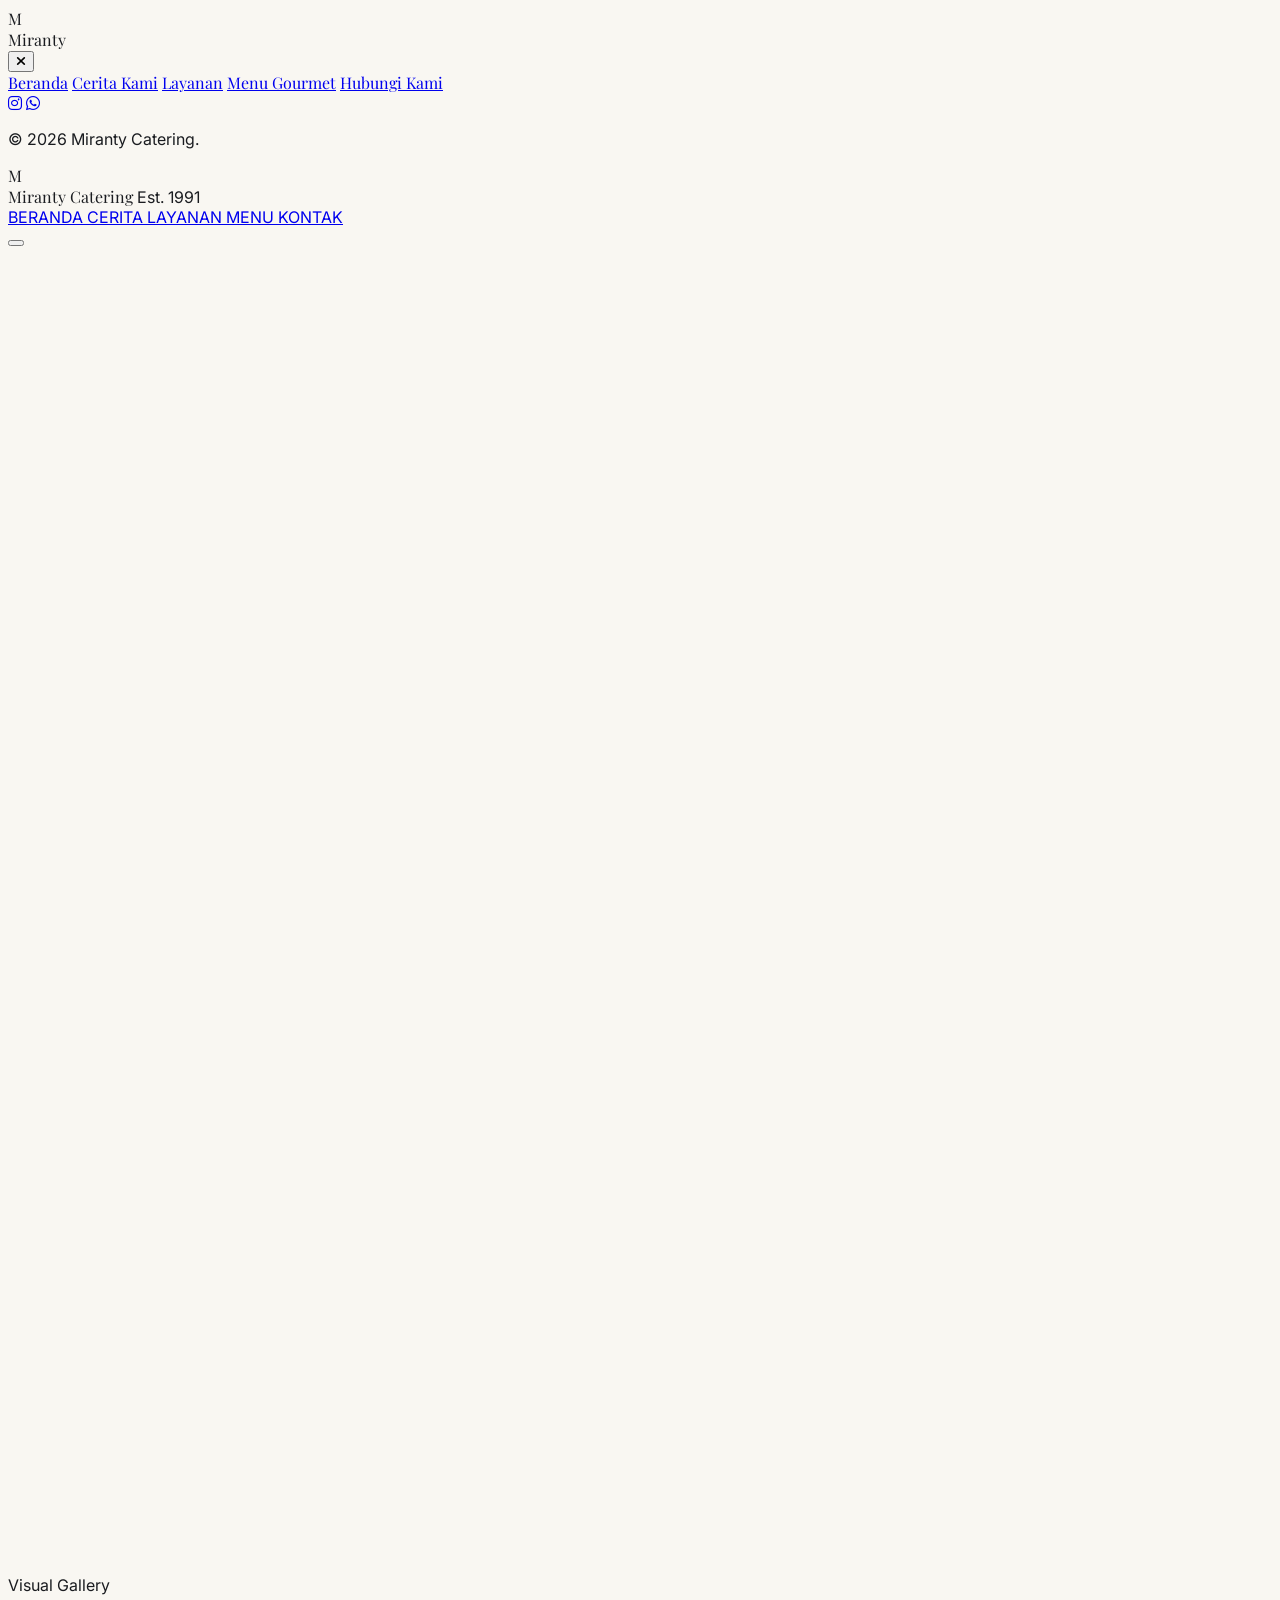
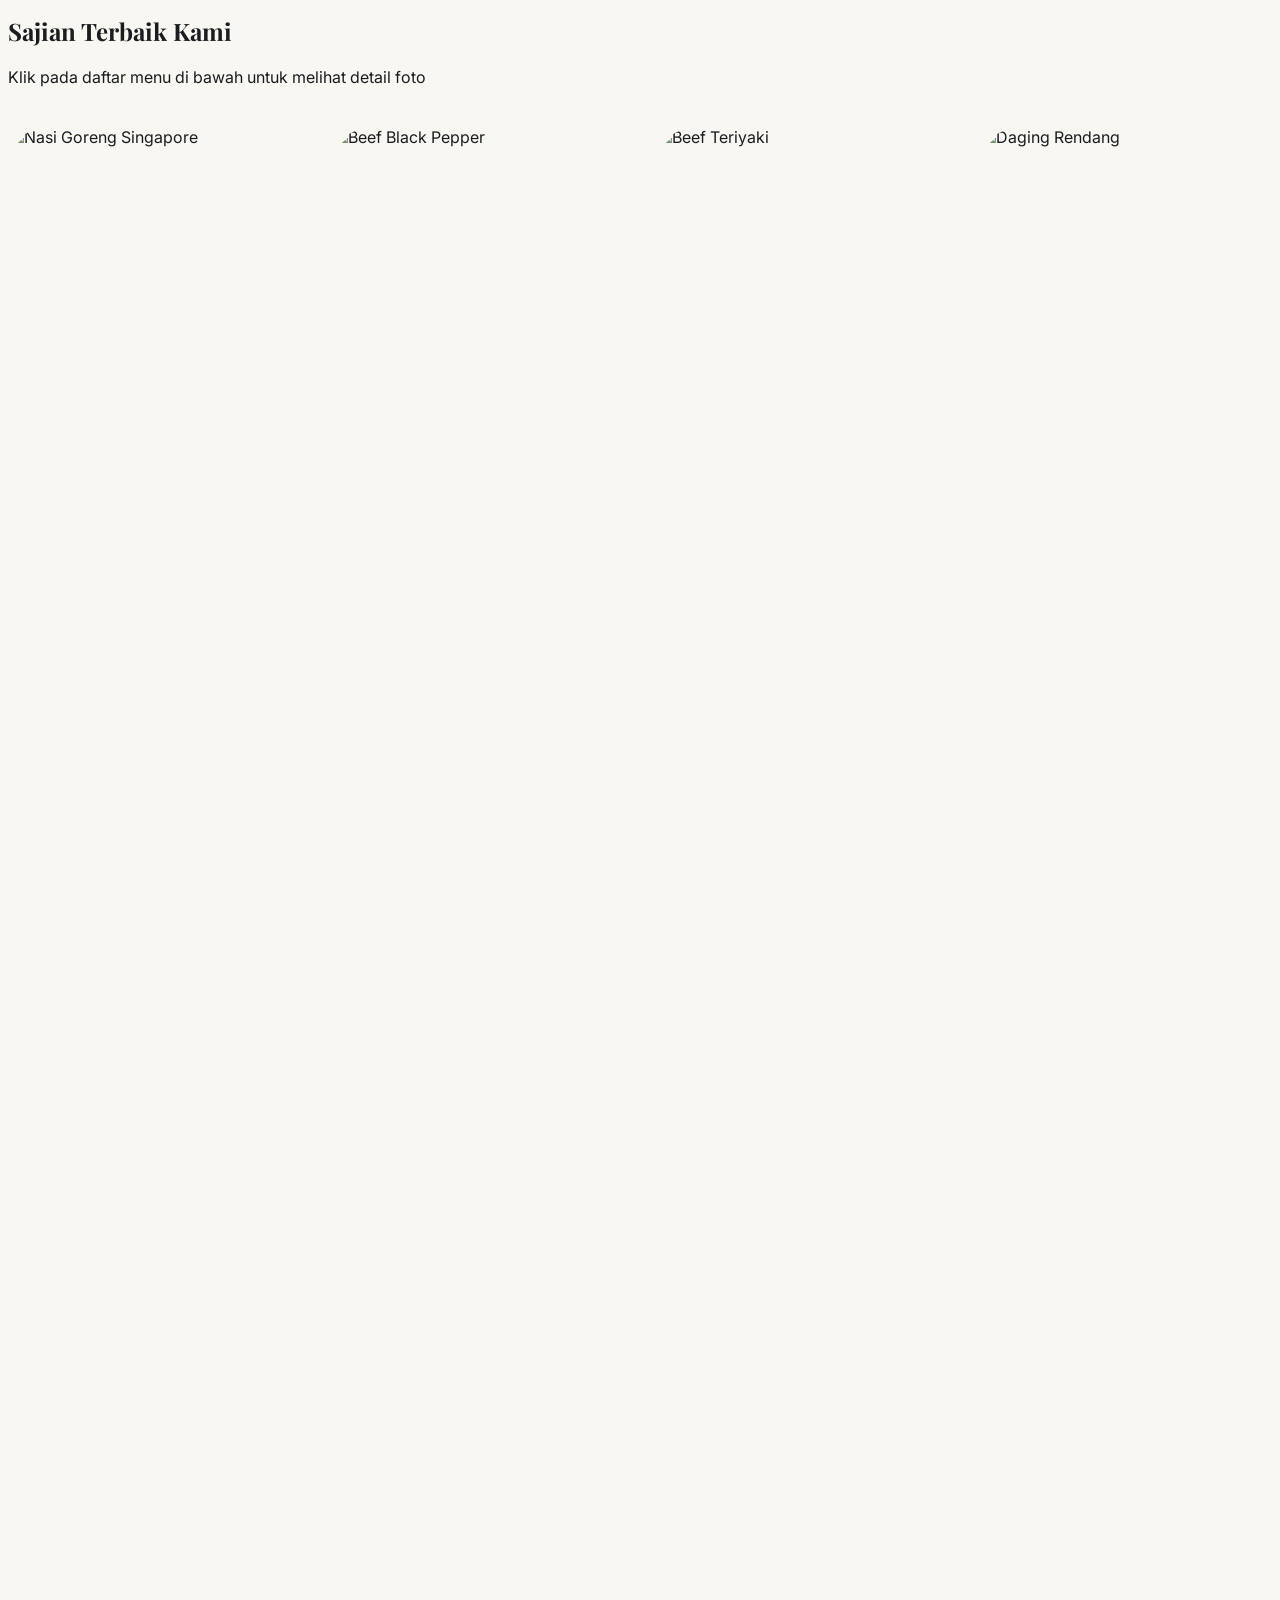
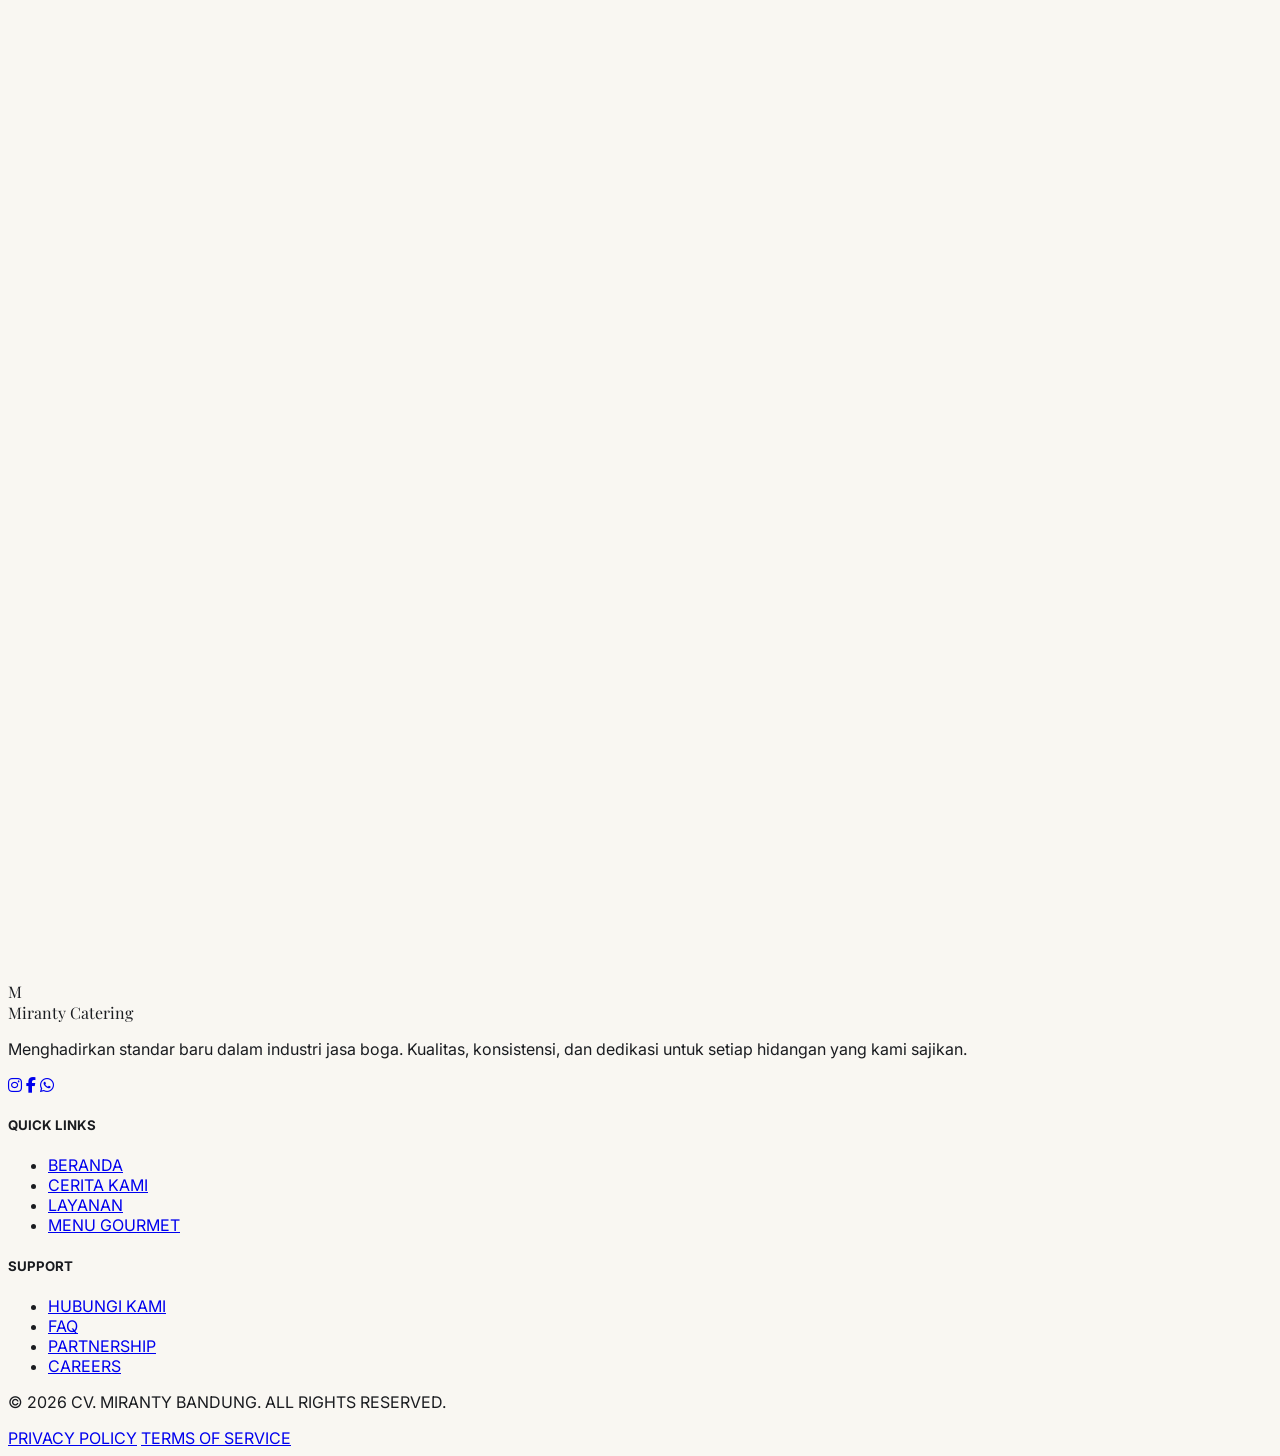
==== public/index.html @ 9fefeae8 "change root main" ====
<!DOCTYPE html>
<html lang="id">
<head>
    <meta charset="UTF-8">
    <meta name="viewport" content="width=device-width, initial-scale=1.0">
    <title>Miranty Catering | Gourmet Premium Bandung Sejak 1991</title>
    <link rel="icon" type="image/x-icon" href="src/img/logo/miranty-logo.png">
    
    <!-- Meta Tags for Link Preview (Open Graph & Twitter) -->
    <meta name="description" content="Miranty Catering - Jasa boga gourmet premium di Bandung sejak 1991. Melayani katering pernikahan, instansi pemerintah, dan sekolah dengan cita rasa legendaris.">
    <meta name="keywords" content="katering bandung, catering bandung, katering pernikahan, wedding catering, gourmet catering">
    
    <!-- Open Graph / Facebook / WhatsApp / Instagram -->
    <meta property="og:type" content="website">
    <meta property="og:url" content="https://mirantycatering.com/">
    <meta property="og:title" content="Miranty Catering | Gourmet Premium Bandung">
    <meta property="og:description" content="Sajian gourmet berkelas untuk momen prestisius Anda. Berpengalaman lebih dari 30 tahun melayani ribuan acara di Bandung.">
    <meta property="og:image" content="https://images.unsplash.com/photo-1555244162-803834f70033?q=80&w=1200&auto=format&fit=crop">

    <!-- Twitter -->
    <meta property="twitter:card" content="summary_large_image">
    <meta property="twitter:url" content="https://mirantycatering.com/">
    <meta property="twitter:title" content="Miranty Catering | Gourmet Premium Bandung">
    <meta property="twitter:description" content="Sajian gourmet berkelas untuk momen prestisius Anda. Berpengalaman lebih dari 30 tahun melayani ribuan acara di Bandung.">
    <meta property="twitter:image" content="https://images.unsplash.com/photo-1555244162-803834f70033?q=80&w=1200&auto=format&fit=crop">

    <!-- Google Fonts: Playfair Display & Inter -->
    <link href="https://fonts.googleapis.com/css2?family=Playfair+Display:wght@400;700&family=Inter:wght@300;400;600&display=swap" rel="stylesheet">
    <!-- Font Awesome -->
    <link rel="stylesheet" href="https://cdnjs.cloudflare.com/ajax/libs/font-awesome/6.5.1/css/all.min.css">
    <!-- AOS Library for Animations -->
    <link href="https://unpkg.com/aos@2.3.1/dist/aos.css" rel="stylesheet">
    <!-- Tailwind CSS CDN -->
    <script src="https://cdn.tailwindcss.com"></script>
    <!-- Custom CSS -->
    <link rel="stylesheet" href="src/css/style.css">
    <!-- Custom JS (Contains Tailwind Config & Logic) -->
    <script src="src/js/script.js"></script>
</head>
<body class="bg-[#f9f7f2] text-[#1a1c20] font-sans overflow-x-hidden">

    <!-- Sidebar (Mobile) -->
    <div id="sidebar-overlay" class="fixed inset-0 bg-black/60 z-[60] opacity-0 invisible transition-all duration-500 backdrop-blur-sm"></div>
    <aside id="sidebar" class="fixed top-0 right-0 w-[85%] max-w-[400px] h-full bg-white z-[70] translate-x-full shadow-[-20px_0_50px_rgba(0,0,0,0.1)] p-10 flex flex-col">
        <div class="flex justify-between items-center mb-16">
            <div class="flex items-center gap-3">
                <div class="w-10 h-10 bg-secondary rounded-xl flex items-center justify-center text-white font-serif font-bold text-xl shadow-lg shadow-secondary/20">M</div>
                <span class="font-serif text-2xl font-bold text-primary">Miranty</span>
            </div>
            <button id="close-sidebar" class="text-primary hover:rotate-90 transition-transform duration-500 p-2">
                <i class="fa-solid fa-xmark text-3xl"></i>
            </button>
        </div>
        <nav class="flex flex-col gap-8 text-2xl font-serif">
            <a href="#home" class="hover:text-secondary transition-all hover:translate-x-2 inline-block">Beranda</a>
            <a href="#about" class="hover:text-secondary transition-all hover:translate-x-2 inline-block">Cerita Kami</a>
            <a href="#services" class="hover:text-secondary transition-all hover:translate-x-2 inline-block">Layanan</a>
            <a href="#menu" class="hover:text-secondary transition-all hover:translate-x-2 inline-block">Menu Gourmet</a>
            <a href="#contact" class="hover:text-secondary transition-all hover:translate-x-2 inline-block">Hubungi Kami</a>
        </nav>
        <div class="mt-auto pt-10 border-t border-gray-100">
            <div class="flex gap-4 mb-8">
                <a href="#" class="w-12 h-12 rounded-xl bg-primary/5 flex items-center justify-center hover:bg-secondary hover:text-white transition-all"><i class="fa-brands fa-instagram text-xl"></i></a>
                <a href="#" class="w-12 h-12 rounded-xl bg-primary/5 flex items-center justify-center hover:bg-secondary hover:text-white transition-all"><i class="fa-brands fa-whatsapp text-xl"></i></a>
            </div>
            <p class="text-primary/40 text-sm italic">&copy; 2026 Miranty Catering.</p>
        </div>
    </aside>

    <!-- Navbar -->
    <nav class="fixed w-full z-50 transition-all duration-500 py-6" id="navbar">
        <div class="container mx-auto px-6 flex justify-between items-center">
            <!-- Logo Section -->
            <div class="flex items-center gap-4 group cursor-pointer">
                <div class="relative">
                    <div class="w-14 h-14 bg-secondary rounded-2xl flex items-center justify-center text-white font-serif text-3xl font-bold group-hover:rotate-[360deg] transition-transform duration-1000 shadow-xl shadow-secondary/20 relative z-10">M</div>
                    <div class="absolute inset-0 bg-secondary/20 rounded-2xl blur-lg group-hover:blur-xl transition-all"></div>
                </div>
                <div class="flex flex-col">
                    <span class="font-serif text-2xl font-bold tracking-tight text-primary leading-tight">Miranty <span class="text-secondary">Catering</span></span>
                    <span class="text-[10px] uppercase tracking-[0.5em] text-primary/30 font-black">Est. 1991</span>
                </div>
            </div>
            
            <!-- Desktop Menu -->
            <div class="hidden lg:flex gap-10 items-center font-bold text-[11px] tracking-[0.25em] text-primary/50">
                <a href="#home" class="hover:text-secondary transition-colors relative group py-2">
                    BERANDA
                    <span class="absolute bottom-0 left-0 w-0 h-[2px] bg-secondary transition-all group-hover:w-full"></span>
                </a>
                <a href="#about" class="hover:text-secondary transition-colors relative group py-2">
                    CERITA
                    <span class="absolute bottom-0 left-0 w-0 h-[2px] bg-secondary transition-all group-hover:w-full"></span>
                </a>
                <a href="#services" class="hover:text-secondary transition-colors relative group py-2">
                    LAYANAN
                    <span class="absolute bottom-0 left-0 w-0 h-[2px] bg-secondary transition-all group-hover:w-full"></span>
                </a>
                <a href="#menu" class="hover:text-secondary transition-colors relative group py-2">
                    MENU
                    <span class="absolute bottom-0 left-0 w-0 h-[2px] bg-secondary transition-all group-hover:w-full"></span>
                </a>
                <a href="#contact" class="ml-4 px-9 py-4 bg-primary text-white rounded-2xl hover:bg-secondary transition-all shadow-2xl shadow-primary/20 hover:shadow-secondary/30 transform hover:-translate-y-1">KONTAK</a>
            </div>

            <!-- Mobile Menu Toggle -->
            <button class="lg:hidden w-12 h-12 flex flex-col items-center justify-center gap-1.5 bg-white shadow-lg rounded-xl text-primary" id="mobile-menu-btn">
                <span class="w-6 h-[2.5px] bg-primary rounded-full"></span>
                <span class="w-4 h-[2.5px] bg-secondary rounded-full self-end mr-3"></span>
                <span class="w-6 h-[2.5px] bg-primary rounded-full"></span>
            </button>
        </div>
    </nav>

    <!-- Hero Section -->
    <section id="home" class="relative min-h-screen flex items-center pt-20 overflow-hidden bg-[#f9f7f2]">
        <div class="absolute top-0 right-0 w-[60%] h-full bg-secondary/5 -skew-x-12 translate-x-1/4"></div>
        <div class="container mx-auto px-6 grid lg:grid-cols-2 gap-20 items-center relative z-10">
            <div data-aos="fade-right" data-aos-duration="1500">
                <div class="inline-flex items-center gap-3 bg-secondary/10 px-5 py-2.5 rounded-full mb-8">
                    <span class="w-2.5 h-2.5 bg-secondary rounded-full animate-ping"></span>
                    <span class="text-secondary font-black text-[10px] uppercase tracking-[0.3em]">Established 1991 in Bandung</span>
                </div>
                <h1 class="font-serif text-7xl lg:text-[100px] leading-[0.9] mb-10 text-primary">
                    Cita Rasa <br><span class="italic font-normal text-secondary">Gourmet</span> Abadi.
                </h1>
                <p class="text-primary/60 text-xl mb-12 max-w-xl leading-relaxed">
                    Lebih dari sekadar katering. Kami menghadirkan simfoni rasa yang menggugah selera untuk setiap momen prestisius Anda di Kota Bandung.
                </p>
                <div class="flex flex-wrap gap-8 items-center">
                    <a href="#services" class="group px-12 py-6 bg-primary text-white rounded-2xl hover:bg-secondary transition-all flex items-center gap-4 shadow-[0_20px_40px_rgba(26,28,32,0.2)] hover:shadow-secondary/30 transform hover:-translate-y-1">
                        <span class="font-bold tracking-widest text-sm">EKSPLORASI PAKET</span>
                        <i class="fa-solid fa-arrow-right group-hover:translate-x-2 transition-transform"></i>
                    </a>
                    <div class="flex items-center gap-5 border-l-2 border-primary/10 pl-8">
                        <div class="flex -space-x-4">
                            <img src="https://i.pravatar.cc/100?u=a" class="w-14 h-14 rounded-full border-4 border-white object-cover shadow-lg">
                            <img src="https://i.pravatar.cc/100?u=b" class="w-14 h-14 rounded-full border-4 border-white object-cover shadow-lg">
                            <img src="https://i.pravatar.cc/100?u=c" class="w-14 h-14 rounded-full border-4 border-white object-cover shadow-lg">
                        </div>
                        <div class="text-sm">
                            <span class="block font-black text-primary">1000+ Acara Sukses</span>
                            <span class="text-primary/40 font-bold uppercase tracking-widest text-[10px]">Pilihan Utama Instansi</span>
                        </div>
                    </div>
                </div>
            </div>
            <div class="relative group" data-aos="zoom-in-left" data-aos-duration="2000">
                <div class="absolute -top-10 -right-10 w-40 h-40 bg-accent/20 rounded-full blur-[80px] animate-pulse"></div>
                <div class="relative rounded-[4rem] overflow-hidden shadow-[0_50px_100px_rgba(26,28,32,0.15)] transform group-hover:scale-[1.02] transition-transform duration-1000">
                    <img src="https://images.unsplash.com/photo-1555244162-803834f70033?q=80&w=1200&auto=format&fit=crop" alt="Premium Service" class="w-full object-cover aspect-[4/5]">
                </div>
                
                <div class="badge-fix glass p-10 rounded-[3rem] shadow-2xl max-w-[280px] border-white/50 border" data-aos="fade-up" data-aos-delay="800">
                    <div class="flex items-baseline gap-2 mb-2">
                        <p class="text-6xl font-serif font-bold text-secondary">30</p>
                        <p class="text-3xl font-serif font-bold text-secondary">+</p>
                    </div>
                    <p class="font-black text-primary text-xs uppercase tracking-[0.2em] leading-relaxed">Tahun Konsistensi <br><span class="text-primary/40">Warisan Rasa Bandung</span></p>
                </div>
            </div>
        </div>
    </section>

    <!-- About Section -->
    <section id="about" class="py-40 bg-white">
        <div class="container mx-auto px-6">
            <div class="flex flex-col lg:flex-row gap-32 items-center">
                <div class="lg:w-1/2 relative" data-aos="fade-up">
                    <div class="grid grid-cols-2 gap-8">
                        <img src="https://images.unsplash.com/photo-1547573854-74d2a71d0826?q=80&w=800&auto=format&fit=crop" class="rounded-[3rem] shadow-2xl mt-20 aspect-[3/4] object-cover hover:scale-105 transition-transform duration-700">
                        <img src="https://images.unsplash.com/photo-1532634922-8fe0b757fb13?q=80&w=800&auto=format&fit=crop" class="rounded-[3rem] shadow-2xl aspect-[3/4] object-cover hover:scale-105 transition-transform duration-700">
                    </div>
                    <div class="absolute top-1/2 left-1/2 -translate-x-1/2 -translate-y-1/2 w-40 h-40 bg-secondary rounded-full flex items-center justify-center text-white border-[12px] border-white shadow-2xl animate-spin-slow">
                        <span class="font-serif text-4xl font-bold">1991</span>
                    </div>
                </div>
                <div class="lg:w-1/2" data-aos="fade-left">
                    <span class="text-secondary font-black tracking-[0.4em] text-xs uppercase mb-6 block">Legacy & Vision</span>
                    <h2 class="font-serif text-6xl lg:text-7xl mb-10 text-primary leading-[1.1]">Evolusi Rasa <br><span class="italic font-normal text-secondary">CV. Miranty</span></h2>
                    <p class="text-primary/60 text-xl mb-12 leading-relaxed font-light">
                        Berawal dari dapur sederhana di tahun 1991, kami mendedikasikan diri untuk seni kuliner. Kini, CV. Miranty berdiri sebagai simbol kualitas katering premium di Bandung, melayani dari acara pribadi hingga instansi kenegaraan.
                    </p>
                    <div class="grid sm:grid-cols-2 gap-10">
                        <div class="group">
                            <div class="w-16 h-16 bg-secondary/10 text-secondary rounded-2xl flex items-center justify-center mb-6 group-hover:bg-secondary group-hover:text-white transition-all duration-500 shadow-lg">
                                <i class="fa-solid fa-shield-halved text-2xl"></i>
                            </div>
                            <h4 class="text-xl font-black mb-3">Authentic Taste</h4>
                            <p class="text-primary/40 text-sm leading-relaxed">Bahan baku pilihan dengan resep warisan yang terjaga keasliannya selama 3 dekade.</p>
                        </div>
                        <div class="group">
                            <div class="w-16 h-16 bg-accent/10 text-accent rounded-2xl flex items-center justify-center mb-6 group-hover:bg-accent group-hover:text-white transition-all duration-500 shadow-lg">
                                <i class="fa-solid fa-users-gear text-2xl"></i>
                            </div>
                            <h4 class="text-xl font-black mb-3">Professional Staff</h4>
                            <p class="text-primary/40 text-sm leading-relaxed">Tim pelayanan berseragam dengan standar keramahan hotel berbintang.</p>
                        </div>
                    </div>
                </div>
            </div>
        </div>
    </section>

    <!-- Services Section -->
    <section id="services" class="py-40 bg-[#f9f7f2]">
        <div class="container mx-auto px-6 text-center">
            <div class="max-w-4xl mx-auto mb-24" data-aos="fade-up">
                <span class="text-secondary font-black tracking-[0.4em] text-xs uppercase mb-6 block">Our Offerings</span>
                <h2 class="font-serif text-6xl lg:text-7xl text-primary mb-8 leading-tight">Paket <span class="italic font-normal text-secondary">Eksklusif</span> Gourmet</h2>
                <p class="text-primary/40 text-xl font-light">Transparansi harga untuk kualitas premium tanpa kompromi.</p>
            </div>

            <div class="grid lg:grid-cols-3 gap-12">
                <!-- Wedding Card -->
                <div class="service-card group relative bg-white rounded-[4rem] overflow-hidden p-12 border border-primary/5 shadow-sm" data-aos="fade-up" data-aos-delay="100">
                    <div class="absolute top-0 right-0 w-48 h-48 bg-secondary/5 rounded-bl-[8rem] transition-all group-hover:w-56 group-hover:h-56"></div>
                    <div class="relative z-10 text-left">
                        <div class="w-20 h-20 bg-secondary text-white rounded-[2rem] flex items-center justify-center mb-10 shadow-2xl shadow-secondary/30">
                            <i class="fa-solid fa-ring text-3xl"></i>
                        </div>
                        <h3 class="font-serif text-4xl mb-8 text-primary">Wedding <br><span class="text-secondary">Signature</span></h3>
                        <div class="space-y-6 mb-12">
                            <div class="flex justify-between items-center p-5 rounded-2xl bg-[#f9f7f2] group-hover:bg-secondary group-hover:text-white transition-all duration-500">
                                <span class="font-bold tracking-wider text-xs uppercase">Intimate (100 pax)</span>
                                <span class="font-serif text-2xl font-bold">Rp18jt</span>
                            </div>
                            <div class="flex justify-between items-center p-5 rounded-2xl bg-[#f9f7f2] group-hover:bg-secondary group-hover:text-white transition-all duration-500">
                                <span class="font-bold tracking-wider text-xs uppercase">Warden (per pax)</span>
                                <span class="font-serif text-2xl font-bold">Rp144k</span>
                            </div>
                        </div>
                        <a href="#contact" class="flex items-center gap-4 text-primary font-black text-xs uppercase tracking-widest group-hover:text-secondary transition-all">
                            PESAN SEKARANG
                            <i class="fa-solid fa-arrow-right-long group-hover:translate-x-3 transition-transform"></i>
                        </a>
                    </div>
                </div>

                <!-- Box & Daily Card -->
                <div class="service-card group relative bg-primary rounded-[4rem] overflow-hidden p-12 shadow-2xl shadow-primary/40 transform lg:-translate-y-8" data-aos="fade-up" data-aos-delay="200">
                    <div class="absolute -bottom-10 -left-10 w-64 h-64 bg-white/5 rounded-tr-[10rem]"></div>
                    <div class="relative z-10 text-left">
                        <div class="w-20 h-20 bg-secondary text-white rounded-[2rem] flex items-center justify-center mb-10 shadow-2xl shadow-secondary/30">
                            <i class="fa-solid fa-box-archive text-3xl"></i>
                        </div>
                        <h3 class="font-serif text-4xl mb-8 text-white">Corporate <br><span class="text-accent">Daily Box</span></h3>
                        <div class="space-y-6 mb-12">
                            <div class="flex justify-between items-center p-5 rounded-2xl bg-white/10 group-hover:bg-white group-hover:text-primary transition-all duration-500">
                                <span class="font-bold tracking-wider text-xs uppercase text-white/60 group-hover:text-primary/60">Nasi Box Prem</span>
                                <span class="font-serif text-2xl font-bold text-accent">Rp38k+</span>
                            </div>
                            <div class="flex justify-between items-center p-5 rounded-2xl bg-white/10 group-hover:bg-white group-hover:text-primary transition-all duration-500">
                                <span class="font-bold tracking-wider text-xs uppercase text-white/60 group-hover:text-primary/60">Nasi Besek</span>
                                <span class="font-serif text-2xl font-bold text-accent">Rp42k</span>
                            </div>
                        </div>
                        <a href="#contact" class="flex items-center gap-4 text-accent font-black text-xs uppercase tracking-widest hover:text-white transition-all">
                            KONSULTASI MENU
                            <i class="fa-solid fa-arrow-right-long group-hover:translate-x-3 transition-transform"></i>
                        </a>
                    </div>
                </div>

                <!-- Custom Events Card -->
                <div class="service-card group relative bg-white rounded-[4rem] overflow-hidden p-12 border border-primary/5 shadow-sm" data-aos="fade-up" data-aos-delay="300">
                    <div class="relative z-10 text-left">
                        <div class="w-20 h-20 bg-accent text-white rounded-[2rem] flex items-center justify-center mb-10 shadow-2xl shadow-accent/30">
                            <i class="fa-solid fa-building-columns text-3xl"></i>
                        </div>
                        <h3 class="font-serif text-4xl mb-8 text-primary">School & <br><span class="text-accent">Government</span></h3>
                        <p class="text-primary/40 text-lg mb-12 leading-relaxed">Kemitraan jangka panjang untuk penyediaan katering harian dengan standar nutrisi ketat dan rasa yang konsisten.</p>
                        <a href="#contact" class="flex items-center gap-4 text-primary font-black text-xs uppercase tracking-widest group-hover:text-accent transition-all">
                            LIHAT DETAIL
                            <i class="fa-solid fa-arrow-right-long group-hover:translate-x-3 transition-transform"></i>
                        </a>
                    </div>
                </div>
            </div>
        </div>
    </section>

    <!-- Menu Section with Marquee -->
    <section id="menu" class="py-40 bg-white">
        <div class="container mx-auto px-6 mb-20 text-center">
            <span class="text-secondary font-black tracking-[0.4em] text-xs uppercase mb-6 block">Visual Gallery</span>
            <h2 class="font-serif text-6xl lg:text-7xl text-primary mb-6 leading-tight">Sajian <span class="italic font-normal text-secondary">Terbaik</span> Kami</h2>
            <p class="text-primary/40 text-xl font-bold">Klik pada daftar menu di bawah untuk melihat detail foto</p>
        </div>

        <!-- MENU MARQUEE -->
        <div class="marquee-container mb-32">
            <div class="marquee-content">
                <div class="marquee-item" data-menu="Nasi Goreng Singapore">
                    <img src="https://images.unsplash.com/photo-1512058560366-cd242955a63e?q=80&w=800" alt="Nasi Goreng Singapore">
                    <div class="marquee-overlay"><span>Nasi Goreng Singapore</span></div>
                </div>
                <div class="marquee-item" data-menu="Beef Black Pepper">
                    <img src="https://images.unsplash.com/photo-1534422298391-e4f8c170db06?q=80&w=800" alt="Beef Black Pepper">
                    <div class="marquee-overlay"><span>Beef Black Pepper</span></div>
                </div>
                <div class="marquee-item" data-menu="Beef Teriyaki">
                    <img src="https://images.unsplash.com/photo-1581546129535-76c49a5d29c9?q=80&w=800" alt="Beef Teriyaki">
                    <div class="marquee-overlay"><span>Beef Teriyaki</span></div>
                </div>
                <div class="marquee-item" data-menu="Daging Rendang">
                    <img src="https://images.unsplash.com/photo-1606787366850-de6330128bfc?q=80&w=800" alt="Daging Rendang">
                    <div class="marquee-overlay"><span>Daging Rendang</span></div>
                </div>
                <div class="marquee-item" data-menu="Ayam Kodok">
                    <img src="https://images.unsplash.com/photo-1604908176997-125f25cc6f3d?q=80&w=800" alt="Ayam Kodok">
                    <div class="marquee-overlay"><span>Ayam Kodok</span></div>
                </div>
                <div class="marquee-item" data-menu="Empal Gentong">
                    <img src="https://images.unsplash.com/photo-1547573854-74d2a71d0826?q=80&w=800" alt="Empal Gentong">
                    <div class="marquee-overlay"><span>Empal Gentong</span></div>
                </div>
                <!-- Loop repeats -->
                <div class="marquee-item" data-menu="Nasi Goreng Singapore">
                    <img src="https://images.unsplash.com/photo-1512058560366-cd242955a63e?q=80&w=800" alt="Nasi Goreng Singapore">
                    <div class="marquee-overlay"><span>Nasi Goreng Singapore</span></div>
                </div>
                <div class="marquee-item" data-menu="Beef Black Pepper">
                    <img src="https://images.unsplash.com/photo-1534422298391-e4f8c170db06?q=80&w=800" alt="Beef Black Pepper">
                    <div class="marquee-overlay"><span>Beef Black Pepper</span></div>
                </div>
                <div class="marquee-item" data-menu="Beef Teriyaki">
                    <img src="https://images.unsplash.com/photo-1581546129535-76c49a5d29c9?q=80&w=800" alt="Beef Teriyaki">
                    <div class="marquee-overlay"><span>Beef Teriyaki</span></div>
                </div>
                <div class="marquee-item" data-menu="Daging Rendang">
                    <img src="https://images.unsplash.com/photo-1606787366850-de6330128bfc?q=80&w=800" alt="Daging Rendang">
                    <div class="marquee-overlay"><span>Daging Rendang</span></div>
                </div>
                <div class="marquee-item" data-menu="Ayam Kodok">
                    <img src="https://images.unsplash.com/photo-1604908176997-125f25cc6f3d?q=80&w=800" alt="Ayam Kodok">
                    <div class="marquee-overlay"><span>Ayam Kodok</span></div>
                </div>
                <div class="marquee-item" data-menu="Empal Gentong">
                    <img src="https://images.unsplash.com/photo-1547573854-74d2a71d0826?q=80&w=800" alt="Empal Gentong">
                    <div class="marquee-overlay"><span>Empal Gentong</span></div>
                </div>
            </div>
        </div>

        <div class="container mx-auto px-6">
            <div class="grid grid-cols-1 md:grid-cols-2 lg:grid-cols-4 gap-16">
                <!-- Buffet -->
                <div data-aos="fade-up" data-aos-delay="100">
                    <h4 class="font-serif text-2xl text-primary mb-10 flex items-center gap-4">
                        <span class="w-8 h-[2px] bg-secondary"></span>
                        Buffet Utama
                    </h4>
                    <ul class="space-y-3">
                        <li class="menu-item text-primary/60 font-bold text-sm cursor-pointer">Nasi Goreng Singapore</li>
                        <li class="menu-item text-primary/60 font-bold text-sm cursor-pointer">Beef Black Pepper</li>
                        <li class="menu-item text-primary/60 font-bold text-sm cursor-pointer">Beef Teriyaki</li>
                        <li class="menu-item text-primary/60 font-bold text-sm cursor-pointer">Daging Rendang</li>
                        <li class="menu-item text-primary/60 font-bold text-sm cursor-pointer">Ayam Kodok</li>
                        <li class="menu-item text-primary/60 font-bold text-sm cursor-pointer">Dory Saus Lemon</li>
                    </ul>
                </div>
                <!-- Stall -->
                <div data-aos="fade-up" data-aos-delay="200">
                    <h4 class="font-serif text-2xl text-primary mb-10 flex items-center gap-4">
                        <span class="w-8 h-[2px] bg-secondary"></span>
                        Gubukan
                    </h4>
                    <ul class="space-y-3">
                        <li class="menu-item text-primary/60 font-bold text-sm cursor-pointer">Empal Gentong</li>
                        <li class="menu-item text-primary/60 font-bold text-sm cursor-pointer">Mie Kocok Bandung</li>
                        <li class="menu-item text-primary/60 font-bold text-sm cursor-pointer">Tom Yum</li>
                        <li class="menu-item text-primary/60 font-bold text-sm cursor-pointer">Dimsum & Kebab</li>
                        <li class="menu-item text-primary/60 font-bold text-sm cursor-pointer">Fish n Chips</li>
                    </ul>
                </div>
                <!-- Dessert -->
                <div data-aos="fade-up" data-aos-delay="300">
                    <h4 class="font-serif text-2xl text-primary mb-10 flex items-center gap-4">
                        <span class="w-8 h-[2px] bg-secondary"></span>
                        Dessert
                    </h4>
                    <ul class="space-y-3">
                        <li class="menu-item text-primary/60 font-bold text-sm cursor-pointer">Aneka Puding Premium</li>
                        <li class="menu-item text-primary/60 font-bold text-sm cursor-pointer">Salad Bangkok</li>
                        <li class="menu-item text-primary/60 font-bold text-sm cursor-pointer">Buah Potong Segar</li>
                        <li class="menu-item text-primary/60 font-bold text-sm cursor-pointer">Ice Cream Selection</li>
                    </ul>
                </div>
                <!-- Drinks -->
                <div data-aos="fade-up" data-aos-delay="400">
                    <h4 class="font-serif text-2xl text-primary mb-10 flex items-center gap-4">
                        <span class="w-8 h-[2px] bg-secondary"></span>
                        Minuman
                    </h4>
                    <ul class="space-y-3">
                        <li class="menu-item text-primary/60 font-bold text-sm cursor-pointer">Es Leci Tea</li>
                        <li class="menu-item text-primary/60 font-bold text-sm cursor-pointer">Kopi & Teh</li>
                        <li class="menu-item text-primary/60 font-bold text-sm cursor-pointer">Aneka Jus Buah</li>
                        <li class="menu-item text-primary/60 font-bold text-sm cursor-pointer">Infused Water</li>
                    </ul>
                </div>
            </div>
        </div>
    </section>

    <!-- Menu Modal -->
    <div id="menu-modal" class="fixed inset-0 z-[100] flex items-center justify-center p-6 bg-primary/95 hidden transition-all duration-500 opacity-0">
        <div class="bg-white rounded-[3rem] overflow-hidden max-w-4xl w-full relative transform scale-90 transition-all duration-500 shadow-2xl">
            <button id="close-menu-modal" class="absolute top-8 right-8 z-20 bg-primary/10 text-primary w-14 h-14 rounded-2xl flex items-center justify-center hover:bg-secondary hover:text-white transition-all duration-500">
                <i class="fa-solid fa-xmark text-2xl"></i>
            </button>
            <div class="flex flex-col lg:flex-row">
                <img id="modal-image" src="" alt="Menu Photo" class="lg:w-1/2 aspect-square lg:aspect-auto object-cover">
                <div class="lg:w-1/2 p-12 flex flex-col justify-center modal-body">
                    <span class="text-secondary font-black tracking-[0.4em] text-[10px] uppercase mb-4 block">Selected Menu</span>
                    <h3 id="modal-title" class="font-serif text-5xl text-primary mb-6"></h3>
                    <p class="text-primary/40 text-lg leading-relaxed mb-8">Kualitas bahan baku terbaik dengan teknik memasak profesional untuk memastikan cita rasa yang tak terlupakan.</p>
                    <a href="#contact" class="px-10 py-5 bg-primary text-white rounded-2xl font-bold tracking-widest text-xs text-center hover:bg-secondary transition-all">RESERVASI SEKARANG</a>
                </div>
            </div>
        </div>
    </div>

    <!-- Contact & Maps -->
    <section id="contact" class="py-40 bg-white border-t border-primary/5">
        <div class="container mx-auto px-6">
            <div class="flex flex-col lg:flex-row gap-32">
                <div class="lg:w-1/2" data-aos="fade-right">
                    <span class="text-secondary font-black tracking-[0.4em] text-xs uppercase mb-6 block">Location & Contact</span>
                    <h2 class="font-serif text-6xl lg:text-7xl text-primary mb-12 leading-[1.1]">Rencanakan <br><span class="italic font-normal text-secondary">Momen</span> Anda</h2>
                    
                    <div class="grid sm:grid-cols-2 gap-12 mb-16">
                        <div class="group">
                            <h5 class="text-primary font-black uppercase tracking-[0.2em] text-[10px] mb-4 group-hover:text-secondary transition-colors">JAM OPERASIONAL</h5>
                            <p class="text-primary/60 leading-relaxed font-bold">Senin – Sabtu: <span class="text-primary">09.00 – 15.30</span> <br> Minggu: <span class="text-secondary">Khusus Acara</span></p>
                        </div>
                        <div class="group">
                            <h5 class="text-primary font-black uppercase tracking-[0.2em] text-[10px] mb-4 group-hover:text-secondary transition-colors">EMAIL RESMI</h5>
                            <p class="text-primary/60 leading-relaxed font-bold">info@mirantycatering.com <br> marketing@miranty.com</p>
                        </div>
                    </div>

                    <div class="space-y-6">
                        <a href="https://wa.me/628120000000" target="_blank" class="flex items-center gap-6 p-6 rounded-3xl bg-primary/5 hover:bg-primary hover:text-white transition-all duration-500 group">
                            <div class="w-16 h-16 bg-white rounded-2xl flex items-center justify-center group-hover:bg-secondary transition-all">
                                <i class="fa-brands fa-whatsapp text-3xl"></i>
                            </div>
                            <div>
                                <p class="text-[10px] font-black uppercase tracking-widest text-primary/40 group-hover:text-white/40">WhatsApp Business</p>
                                <p class="text-xl font-bold">+62 812-XXXX-XXXX</p>
                            </div>
                        </a>
                        <a href="#" target="_blank" class="flex items-center gap-6 p-6 rounded-3xl bg-secondary/5 hover:bg-secondary hover:text-white transition-all duration-500 group">
                            <div class="w-16 h-16 bg-white rounded-2xl flex items-center justify-center group-hover:bg-primary transition-all">
                                <i class="fa-brands fa-instagram text-3xl"></i>
                            </div>
                            <div>
                                <p class="text-[10px] font-black uppercase tracking-widest text-secondary/40 group-hover:text-white/40">Instagram Profile</p>
                                <p class="text-xl font-bold">@mirantycatering</p>
                            </div>
                        </a>
                    </div>
                </div>

                <div class="lg:w-1/2" data-aos="fade-left">
                    <div id="gmaps" class="relative rounded-[4rem] overflow-hidden shadow-[0_50px_100px_rgba(26,28,32,0.15)] h-[600px] group border-8 border-white">
                        <iframe 
                            src="https://www.google.com/maps/embed?pb=!1m18!1m12!1m3!1d3960.6756857187643!2d107.5752136750004!3d-6.929349893070404!2m3!1f0!2f0!3f0!3m2!1i1024!2i768!4f13.1!3m3!1m2!1s0x2e68e8a7e08967f1%3A0x673c68383c83758b!2sJl.%20Syahbandar%20No.11%2C%20Caringin%2C%20Kec.%20Bandung%20Kulon%2C%20Kota%20Bandung%2C%20Jawa%20Barat%2040212!5e0!3m2!1sid!2sid!4v1711600000000!5m2!1sid!2sid" 
                            width="100%" height="100%" style="border:0;" allowfullscreen="" loading="lazy">
                        </iframe>
                        <a href="https://maps.app.goo.gl/yLzY4V8S7K1ZfG8r8" target="_blank" class="absolute bottom-10 left-10 right-10 glass p-8 rounded-[2.5rem] shadow-2xl flex items-center justify-between group-hover:bg-primary group-hover:text-white transition-all duration-700">
                            <div>
                                <p class="text-[10px] uppercase font-black tracking-widest text-primary/40 group-hover:text-white/40 mb-2">Office Address</p>
                                <p class="font-bold text-lg">Jl. Syahbandar No.11, Bandung</p>
                            </div>
                            <div class="w-14 h-14 bg-secondary text-white rounded-2xl flex items-center justify-center shadow-xl shadow-secondary/20">
                                <i class="fa-solid fa-location-dot text-2xl"></i>
                            </div>
                        </a>
                    </div>
                </div>
            </div>
        </div>
    </section>

    <!-- Footer -->
    <footer class="bg-primary text-white pt-32 pb-16 relative overflow-hidden">
        <div class="absolute top-0 right-0 w-1/3 h-full bg-white/5 skew-x-12 translate-x-1/2"></div>
        <div class="container mx-auto px-6 relative z-10">
            <div class="grid lg:grid-cols-4 gap-20 mb-32">
                <div class="lg:col-span-2">
                    <div class="flex items-center gap-4 mb-10">
                        <div class="w-16 h-16 bg-secondary text-white rounded-2xl flex items-center justify-center font-serif text-3xl font-bold shadow-2xl shadow-secondary/20">M</div>
                        <span class="font-serif text-4xl font-bold">Miranty <span class="text-secondary">Catering</span></span>
                    </div>
                    <p class="text-white/40 text-xl max-w-md leading-relaxed font-light mb-12">
                        Menghadirkan standar baru dalam industri jasa boga. Kualitas, konsistensi, dan dedikasi untuk setiap hidangan yang kami sajikan.
                    </p>
                    <div class="flex gap-6">
                        <a href="#" class="w-14 h-14 rounded-2xl border border-white/10 flex items-center justify-center hover:bg-secondary hover:border-secondary transition-all duration-500"><i class="fa-brands fa-instagram"></i></a>
                        <a href="#" class="w-14 h-14 rounded-2xl border border-white/10 flex items-center justify-center hover:bg-secondary hover:border-secondary transition-all duration-500"><i class="fa-brands fa-facebook-f"></i></a>
                        <a href="#" class="w-14 h-14 rounded-2xl border border-white/10 flex items-center justify-center hover:bg-secondary hover:border-secondary transition-all duration-500"><i class="fa-brands fa-whatsapp"></i></a>
                    </div>
                </div>
                <div>
                    <h5 class="text-accent font-black uppercase tracking-[0.3em] text-[10px] mb-10">QUICK LINKS</h5>
                    <ul class="space-y-6 text-white/60 font-bold text-sm tracking-widest">
                        <li><a href="#home" class="hover:text-white transition-colors">BERANDA</a></li>
                        <li><a href="#about" class="hover:text-white transition-colors">CERITA KAMI</a></li>
                        <li><a href="#services" class="hover:text-white transition-colors">LAYANAN</a></li>
                        <li><a href="#menu" class="hover:text-white transition-colors">MENU GOURMET</a></li>
                    </ul>
                </div>
                <div>
                    <h5 class="text-accent font-black uppercase tracking-[0.3em] text-[10px] mb-10">SUPPORT</h5>
                    <ul class="space-y-6 text-white/60 font-bold text-sm tracking-widest">
                        <li><a href="#contact" class="hover:text-white transition-colors">HUBUNGI KAMI</a></li>
                        <li><a href="#" class="hover:text-white transition-colors">FAQ</a></li>
                        <li><a href="#" class="hover:text-white transition-colors">PARTNERSHIP</a></li>
                        <li><a href="#" class="hover:text-white transition-colors">CAREERS</a></li>
                    </ul>
                </div>
            </div>
            <div class="border-t border-white/5 pt-16 flex flex-col md:flex-row justify-between items-center gap-10">
                <p class="text-white/20 text-xs font-bold tracking-[0.2em]">&copy; 2026 CV. MIRANTY BANDUNG. ALL RIGHTS RESERVED.</p>
                <div class="flex gap-10 text-[10px] font-black tracking-[0.2em] text-white/20">
                    <a href="#" class="hover:text-white transition-colors">PRIVACY POLICY</a>
                    <a href="#" class="hover:text-white transition-colors">TERMS OF SERVICE</a>
                </div>
            </div>
        </div>
    </footer>

    <!-- AOS JS -->
    <script src="https://unpkg.com/aos@2.3.1/dist/aos.js"></script>
</body>
</html>
---- public/src/css/style.css ----
/* Custom Styles for Miranty Catering - Gourmet Version */

:root {
    --primary: #1a1c20;
    --secondary: #a5c695;
    --accent: #ecb365;
    --neutral: #f9f7f2;
    --white: #ffffff;
}

html {
    scroll-behavior: smooth;
}

body {
    -webkit-font-smoothing: antialiased;
    -moz-osx-font-smoothing: grayscale;
    background-color: var(--neutral);
    color: var(--primary);
}

/* Custom Scrollbar */
::-webkit-scrollbar {
    width: 6px;
}

::-webkit-scrollbar-track {
    background: var(--neutral);
}

::-webkit-scrollbar-thumb {
    background: var(--secondary);
    border-radius: 10px;
}

/* Sidebar Styling */
#sidebar {
    transition: transform 0.6s cubic-bezier(0.23, 1, 0.32, 1);
}

/* Glassmorphism Effect */
.glass {
    background: rgba(255, 255, 255, 0.8);
    backdrop-filter: blur(16px);
    border: 1px solid rgba(255, 255, 255, 0.3);
}

/* Marquee Animation */
@keyframes marquee {
    0% { transform: translateX(0); }
    100% { transform: translateX(-50%); }
}

.marquee-container {
    overflow: hidden;
    white-space: nowrap;
    position: relative;
    padding: 1.5rem 0;
}

.marquee-content {
    display: inline-flex;
    animation: marquee 40s linear infinite;
    gap: 1.5rem;
}

.marquee-content:hover {
    animation-play-state: paused;
}

.marquee-item {
    flex: 0 0 auto;
    width: 300px;
    height: 350px;
    border-radius: 2.5rem;
    overflow: hidden;
    position: relative;
    transition: all 0.5s cubic-bezier(0.4, 0, 0.2, 1);
    cursor: pointer;
}

.marquee-item img {
    width: 100%;
    height: 100%;
    object-fit: cover;
    transition: transform 1s ease;
}

/* Marquee Hover Overlay */
.marquee-overlay {
    position: absolute;
    inset: 0;
    background: rgba(26, 28, 32, 0.6);
    display: flex;
    align-items: center;
    justify-content: center;
    opacity: 0;
    transition: all 0.4s ease;
    padding: 1.5rem;
    text-align: center;
}

.marquee-overlay span {
    color: white;
    font-family: 'Playfair Display', serif;
    font-size: 1.5rem;
    font-weight: 700;
    transform: translateY(15px);
    transition: transform 0.4s ease;
}

.marquee-item:hover .marquee-overlay {
    opacity: 1;
}

.marquee-item:hover .marquee-overlay span {
    transform: translateY(0);
}

.marquee-item:hover img {
    transform: scale(1.1);
}

/* Service Card Hover */
.service-card {
    transition: all 0.6s cubic-bezier(0.34, 1.56, 0.64, 1);
}

.service-card:hover {
    transform: translateY(-15px);
    box-shadow: 0 30px 60px rgba(26, 28, 32, 0.1);
}

/* Interactive Badge Fix */
.badge-fix {
    position: absolute;
    bottom: 2rem;
    left: -2rem;
    z-index: 30;
}

/* Menu Item Functionality */
.menu-item {
    position: relative;
    transition: all 0.3s ease;
    padding: 0.75rem 1rem;
    border-radius: 1rem;
    border-left: 0 solid var(--secondary);
}

.menu-item:hover {
    background: var(--secondary);
    color: white !important;
    padding-left: 1.5rem;
    border-left-width: 4px;
}

/* Modal Styling Improvements - Optimized for Efficiency */
#menu-modal {
    transition: opacity 0.4s ease, visibility 0.4s ease;
    visibility: hidden;
}

#menu-modal.active {
    opacity: 1;
    visibility: visible;
}

#menu-modal > div {
    transform: scale(0.95);
    transition: transform 0.4s cubic-bezier(0.34, 1.56, 0.64, 1);
    max-height: 90vh;
    display: flex;
    flex-direction: column;
}

#menu-modal.active > div {
    transform: scale(1);
}

.modal-body {
    overflow-y: auto;
    scrollbar-width: none; /* Firefox */
}

.modal-body::-webkit-scrollbar {
    display: none; /* Chrome/Safari */
}

/* Custom Animation for Sections */
[data-aos] {
    transition-duration: 1000ms !important;
}

/* Typography Enhancements */
.font-serif {
    font-family: 'Playfair Display', serif;
}

.font-sans {
    font-family: 'Inter', sans-serif;
}

/* Responsive Fixes */
@media (max-width: 768px) {
    #menu-modal > div {
        width: 95% !important;
        margin: 0 auto;
    }
    
    #modal-image {
        height: 200px !important;
        width: 100%;
    }
    
    .p-12 {
        padding: 1.5rem !important;
    }
    
    #modal-title {
        font-size: 2rem !important;
        margin-bottom: 0.5rem !important;
    }
}

@media (max-width: 1024px) {
    .marquee-item {
        width: 260px;
        height: 300px;
    }
    .badge-fix {
        bottom: 1rem;
        left: -1rem;
        max-width: 200px;
        padding: 1.5rem !important;
    }
}
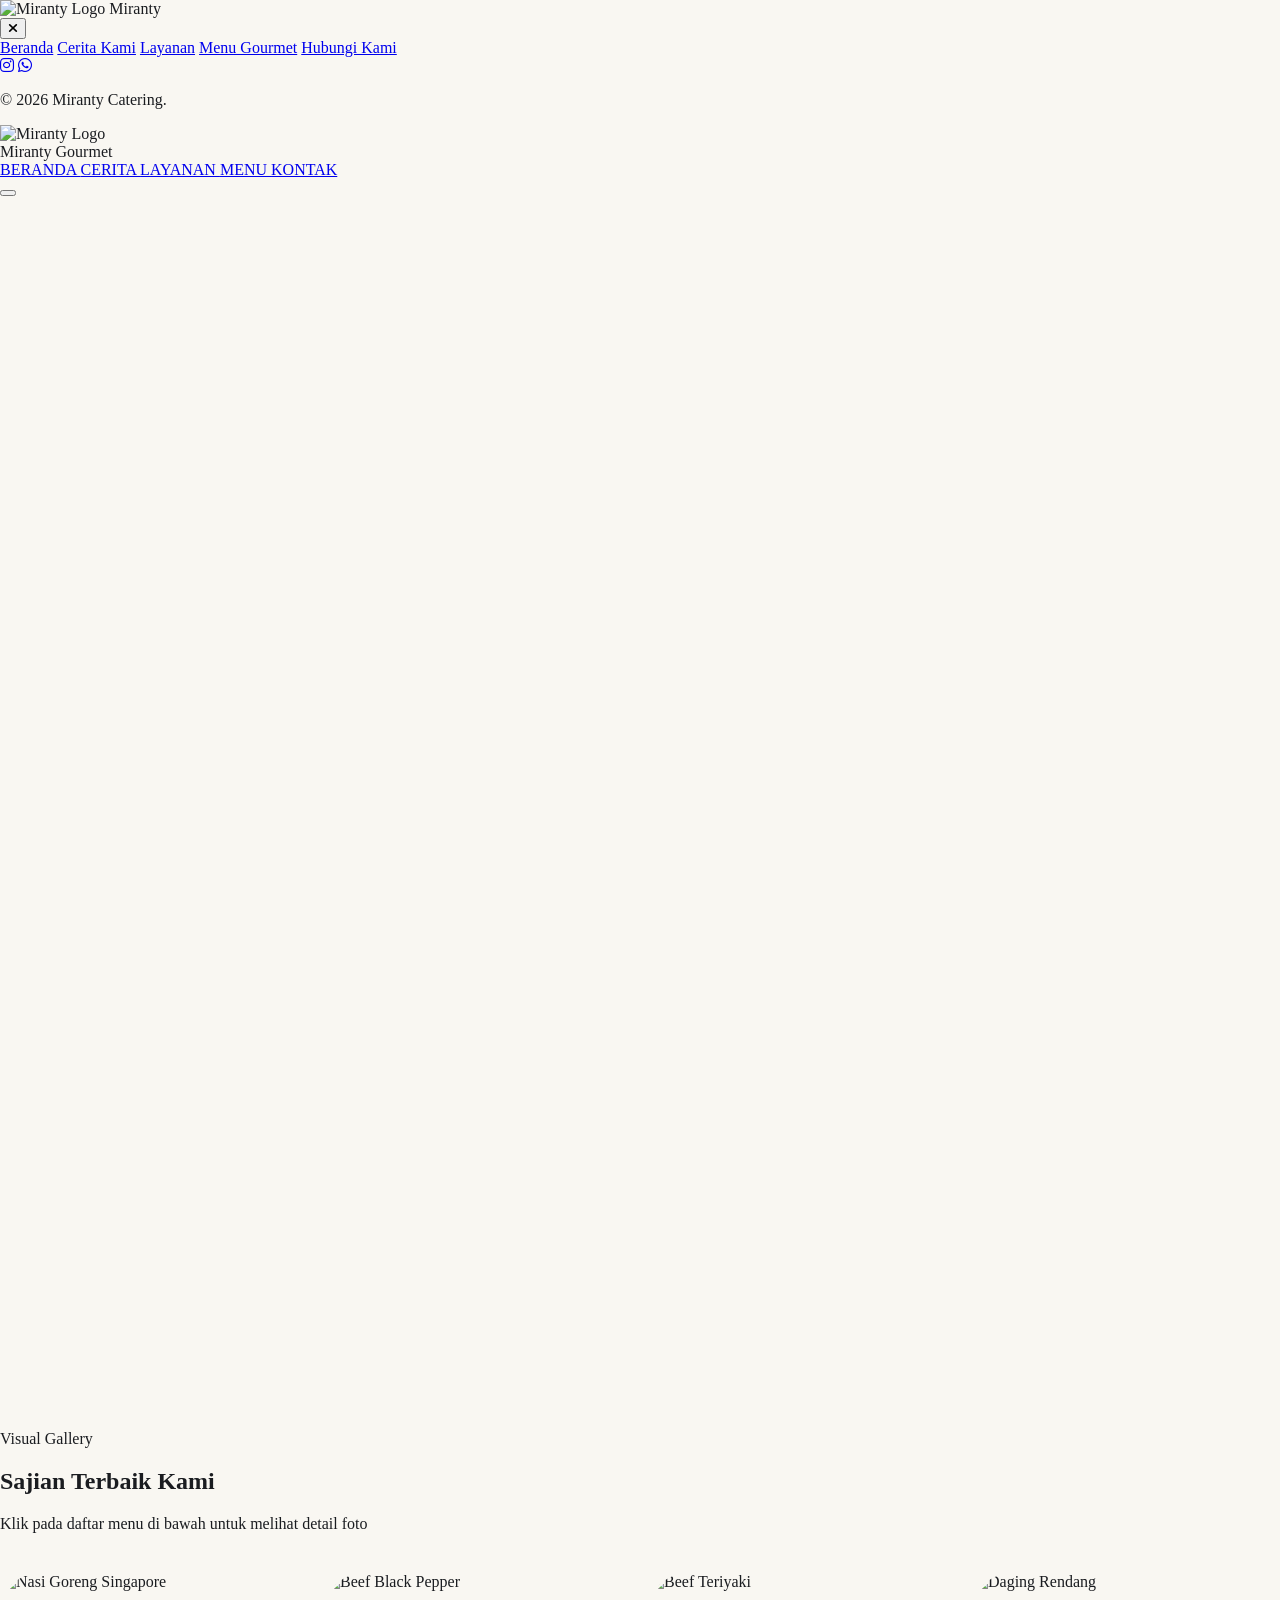
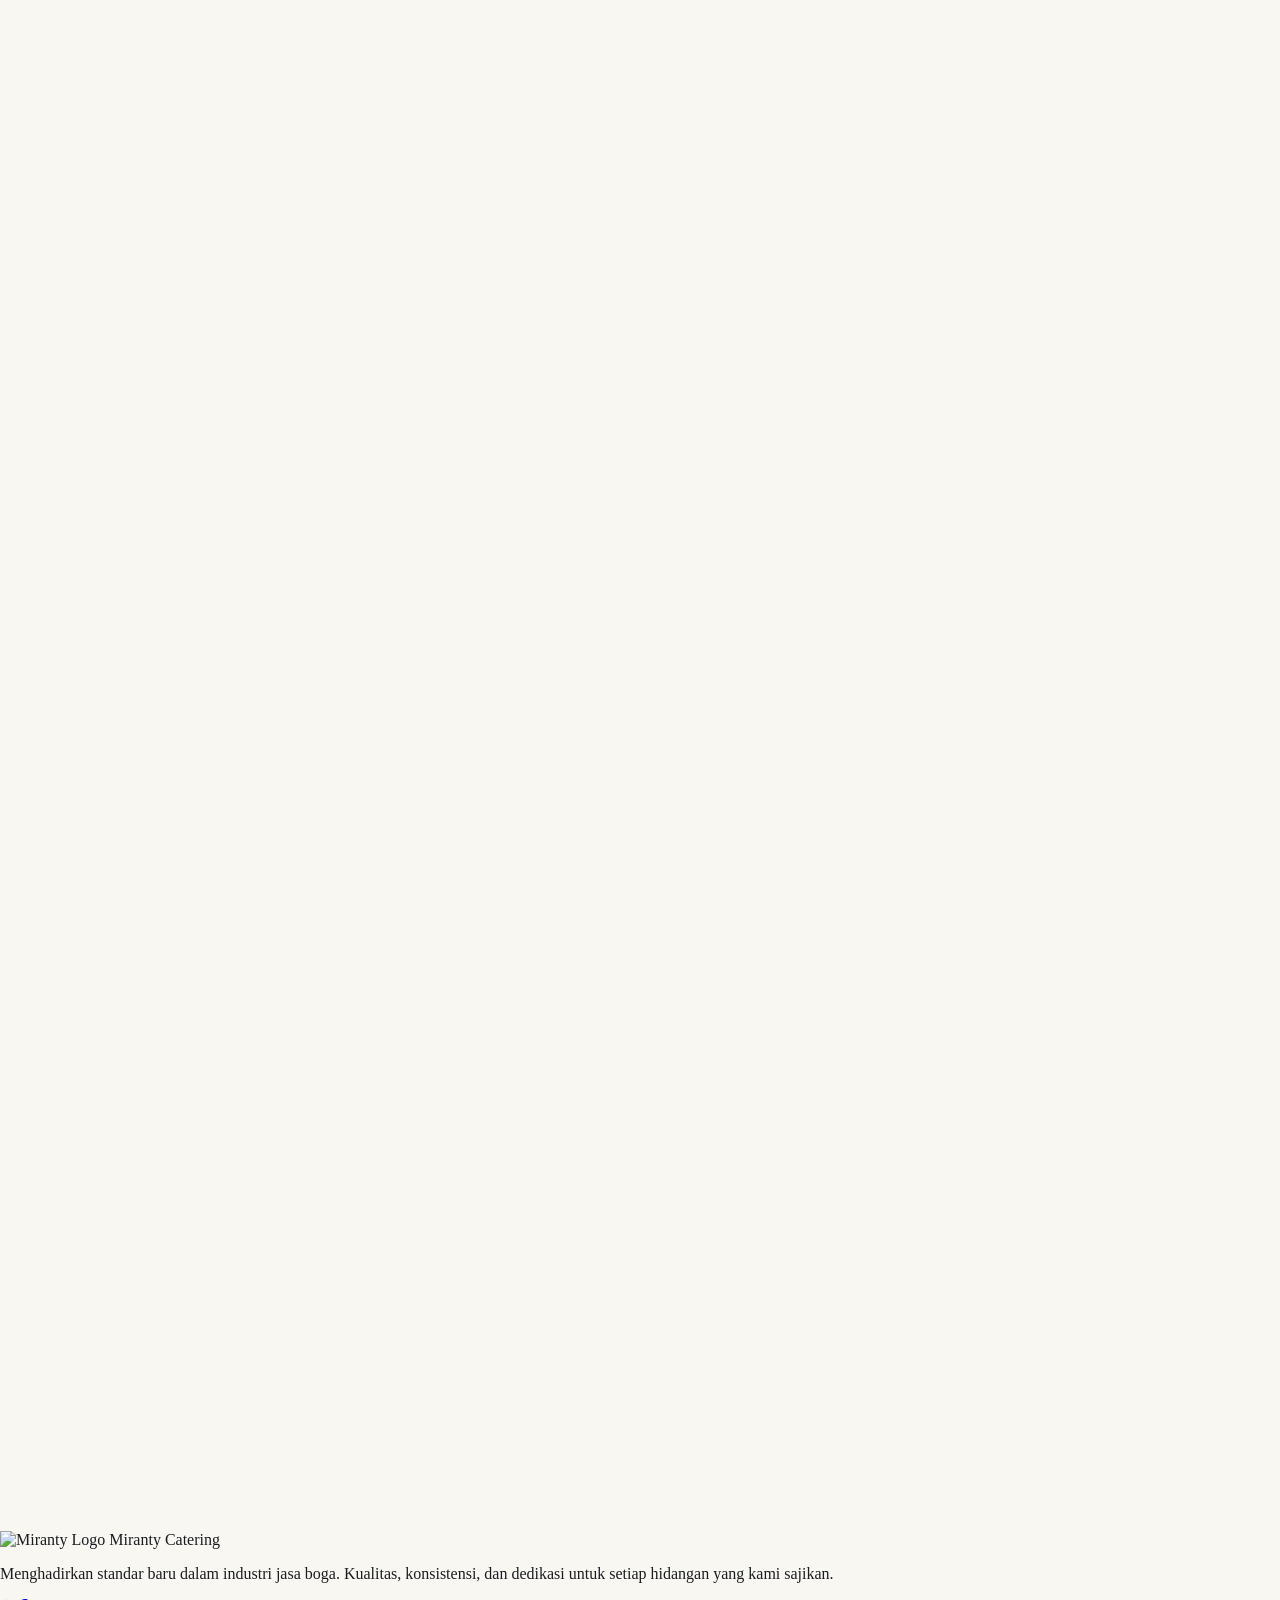
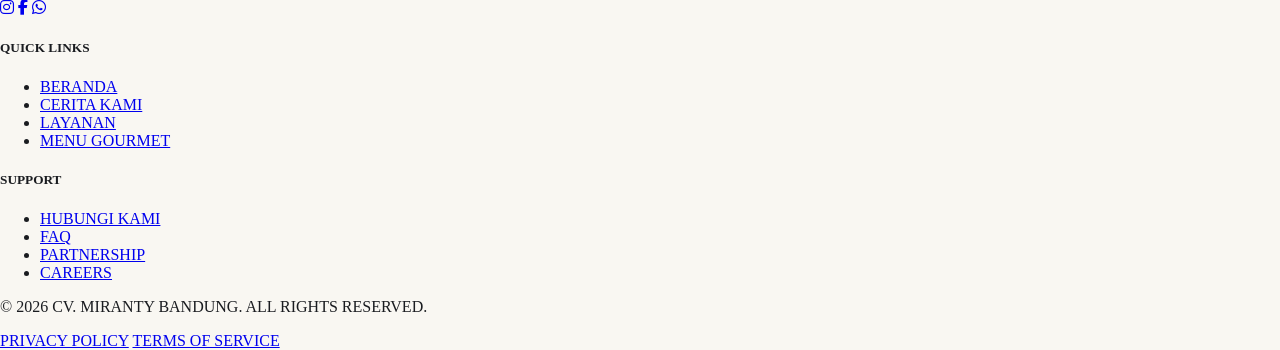
==== commit 3be74d37: "Fix responsif n create psikologi color ux" ====
--- a/public/index.html
+++ b/public/index.html
@@ -15,14 +15,14 @@
     <meta property="og:url" content="https://mirantycatering.com/">
     <meta property="og:title" content="Miranty Catering | Gourmet Premium Bandung">
     <meta property="og:description" content="Sajian gourmet berkelas untuk momen prestisius Anda. Berpengalaman lebih dari 30 tahun melayani ribuan acara di Bandung.">
-    <meta property="og:image" content="https://images.unsplash.com/photo-1555244162-803834f70033?q=80&w=1200&auto=format&fit=crop">
+    <meta property="og:image" content="https://mirantycatering.com/src/img/logo/miranty-logo.png">
 
     <!-- Twitter -->
     <meta property="twitter:card" content="summary_large_image">
     <meta property="twitter:url" content="https://mirantycatering.com/">
     <meta property="twitter:title" content="Miranty Catering | Gourmet Premium Bandung">
     <meta property="twitter:description" content="Sajian gourmet berkelas untuk momen prestisius Anda. Berpengalaman lebih dari 30 tahun melayani ribuan acara di Bandung.">
-    <meta property="twitter:image" content="https://images.unsplash.com/photo-1555244162-803834f70033?q=80&w=1200&auto=format&fit=crop">
+    <meta property="twitter:image" content="https://mirantycatering.com/src/img/logo/miranty-logo.png">
 
     <!-- Google Fonts: Playfair Display & Inter -->
     <link href="https://fonts.googleapis.com/css2?family=Playfair+Display:wght@400;700&family=Inter:wght@300;400;600&display=swap" rel="stylesheet">
@@ -41,10 +41,10 @@
 
     <!-- Sidebar (Mobile) -->
     <div id="sidebar-overlay" class="fixed inset-0 bg-black/60 z-[60] opacity-0 invisible transition-all duration-500 backdrop-blur-sm"></div>
-    <aside id="sidebar" class="fixed top-0 right-0 w-[85%] max-w-[400px] h-full bg-white z-[70] translate-x-full shadow-[-20px_0_50px_rgba(0,0,0,0.1)] p-10 flex flex-col">
+    <aside id="sidebar" class="fixed top-0 right-0 w-[85%] max-w-[320px] h-full bg-white z-[70] translate-x-full shadow-[-20px_0_50px_rgba(0,0,0,0.1)] p-8 flex flex-col overflow-y-auto">
         <div class="flex justify-between items-center mb-16">
             <div class="flex items-center gap-3">
-                <div class="w-10 h-10 bg-secondary rounded-xl flex items-center justify-center text-white font-serif font-bold text-xl shadow-lg shadow-secondary/20">M</div>
+                <img src="src/img/logo/miranty-logo.png" alt="Miranty Logo" class="w-10 h-10 object-contain">
                 <span class="font-serif text-2xl font-bold text-primary">Miranty</span>
             </div>
             <button id="close-sidebar" class="text-primary hover:rotate-90 transition-transform duration-500 p-2">
@@ -69,16 +69,16 @@
 
     <!-- Navbar -->
     <nav class="fixed w-full z-50 transition-all duration-500 py-6" id="navbar">
-        <div class="container mx-auto px-6 flex justify-between items-center">
+        <div class="max-w-[1400px] mx-auto px-6 flex justify-between items-center">
             <!-- Logo Section -->
-            <div class="flex items-center gap-4 group cursor-pointer">
+            <div class="flex items-center gap-4 group cursor-pointer" onclick="location.href='#home'">
                 <div class="relative">
-                    <div class="w-14 h-14 bg-secondary rounded-2xl flex items-center justify-center text-white font-serif text-3xl font-bold group-hover:rotate-[360deg] transition-transform duration-1000 shadow-xl shadow-secondary/20 relative z-10">M</div>
+                    <img src="src/img/logo/miranty-logo.png" alt="Miranty Logo" class="w-16 h-16 object-contain group-hover:rotate-[360deg] transition-transform duration-1000 relative z-10">
                     <div class="absolute inset-0 bg-secondary/20 rounded-2xl blur-lg group-hover:blur-xl transition-all"></div>
                 </div>
                 <div class="flex flex-col">
-                    <span class="font-serif text-2xl font-bold tracking-tight text-primary leading-tight">Miranty <span class="text-secondary">Catering</span></span>
-                    <span class="text-[10px] uppercase tracking-[0.5em] text-primary/30 font-black">Est. 1991</span>
+                    <span class="font-serif text-2xl font-bold tracking-tight text-primary leading-tight">Miranty</span>
+                    <span class="text-[10px] uppercase tracking-[0.5em] text-primary/30 font-black">Gourmet</span>
                 </div>
             </div>
             
@@ -230,10 +230,10 @@
                                 <span class="font-serif text-2xl font-bold">Rp144k</span>
                             </div>
                         </div>
-                        <a href="#contact" class="flex items-center gap-4 text-primary font-black text-xs uppercase tracking-widest group-hover:text-secondary transition-all">
+                        <button onclick="location.href='#contact'" class="w-full py-5 bg-primary text-white rounded-2xl font-bold tracking-widest text-xs uppercase hover:bg-secondary transition-all animate-pulse-cta flex items-center justify-center gap-3">
                             PESAN SEKARANG
-                            <i class="fa-solid fa-arrow-right-long group-hover:translate-x-3 transition-transform"></i>
-                        </a>
+                            <i class="fa-solid fa-arrow-right-long"></i>
+                        </button>
                     </div>
                 </div>
 
@@ -255,10 +255,10 @@
                                 <span class="font-serif text-2xl font-bold text-accent">Rp42k</span>
                             </div>
                         </div>
-                        <a href="#contact" class="flex items-center gap-4 text-accent font-black text-xs uppercase tracking-widest hover:text-white transition-all">
+                        <button onclick="location.href='#contact'" class="w-full py-5 bg-secondary text-white rounded-2xl font-bold tracking-widest text-xs uppercase hover:bg-white hover:text-primary transition-all flex items-center justify-center gap-3">
                             KONSULTASI MENU
-                            <i class="fa-solid fa-arrow-right-long group-hover:translate-x-3 transition-transform"></i>
-                        </a>
+                            <i class="fa-solid fa-arrow-right-long"></i>
+                        </button>
                     </div>
                 </div>
 
@@ -270,10 +270,10 @@
                         </div>
                         <h3 class="font-serif text-4xl mb-8 text-primary">School & <br><span class="text-accent">Government</span></h3>
                         <p class="text-primary/40 text-lg mb-12 leading-relaxed">Kemitraan jangka panjang untuk penyediaan katering harian dengan standar nutrisi ketat dan rasa yang konsisten.</p>
-                        <a href="#contact" class="flex items-center gap-4 text-primary font-black text-xs uppercase tracking-widest group-hover:text-accent transition-all">
+                        <button onclick="location.href='#contact'" class="w-full py-5 border-2 border-primary text-primary rounded-2xl font-bold tracking-widest text-xs uppercase hover:bg-primary hover:text-white transition-all flex items-center justify-center gap-3">
                             LIHAT DETAIL
-                            <i class="fa-solid fa-arrow-right-long group-hover:translate-x-3 transition-transform"></i>
-                        </a>
+                            <i class="fa-solid fa-arrow-right-long"></i>
+                        </button>
                     </div>
                 </div>
             </div>
@@ -345,7 +345,7 @@
 
         <div class="container mx-auto px-6">
             <div class="grid grid-cols-1 md:grid-cols-2 lg:grid-cols-4 gap-16">
-                <!-- Buffet -->
+                <!-- Buffet Utama -->
                 <div data-aos="fade-up" data-aos-delay="100">
                     <h4 class="font-serif text-2xl text-primary mb-10 flex items-center gap-4">
                         <span class="w-8 h-[2px] bg-secondary"></span>
@@ -407,7 +407,7 @@
     <!-- Menu Modal -->
     <div id="menu-modal" class="fixed inset-0 z-[100] flex items-center justify-center p-6 bg-primary/95 hidden transition-all duration-500 opacity-0">
         <div class="bg-white rounded-[3rem] overflow-hidden max-w-4xl w-full relative transform scale-90 transition-all duration-500 shadow-2xl">
-            <button id="close-menu-modal" class="absolute top-8 right-8 z-20 bg-primary/10 text-primary w-14 h-14 rounded-2xl flex items-center justify-center hover:bg-secondary hover:text-white transition-all duration-500">
+            <button id="close-menu-modal" class="absolute top-8 right-8 z-10 bg-primary/10 text-primary w-14 h-14 rounded-2xl flex items-center justify-center hover:bg-secondary hover:text-white transition-all duration-500">
                 <i class="fa-solid fa-xmark text-2xl"></i>
             </button>
             <div class="flex flex-col lg:flex-row">
@@ -416,7 +416,7 @@
                     <span class="text-secondary font-black tracking-[0.4em] text-[10px] uppercase mb-4 block">Selected Menu</span>
                     <h3 id="modal-title" class="font-serif text-5xl text-primary mb-6"></h3>
                     <p class="text-primary/40 text-lg leading-relaxed mb-8">Kualitas bahan baku terbaik dengan teknik memasak profesional untuk memastikan cita rasa yang tak terlupakan.</p>
-                    <a href="#contact" class="px-10 py-5 bg-primary text-white rounded-2xl font-bold tracking-widest text-xs text-center hover:bg-secondary transition-all">RESERVASI SEKARANG</a>
+                    <button onclick="location.href='#contact'" class="px-10 py-5 bg-primary text-white rounded-2xl font-bold tracking-widest text-xs text-center hover:bg-secondary transition-all">RESERVASI SEKARANG</button>
                 </div>
             </div>
         </div>
@@ -431,33 +431,59 @@
                     <h2 class="font-serif text-6xl lg:text-7xl text-primary mb-12 leading-[1.1]">Rencanakan <br><span class="italic font-normal text-secondary">Momen</span> Anda</h2>
                     
                     <div class="grid sm:grid-cols-2 gap-12 mb-16">
-                        <div class="group">
-                            <h5 class="text-primary font-black uppercase tracking-[0.2em] text-[10px] mb-4 group-hover:text-secondary transition-colors">JAM OPERASIONAL</h5>
-                            <p class="text-primary/60 leading-relaxed font-bold">Senin – Sabtu: <span class="text-primary">09.00 – 15.30</span> <br> Minggu: <span class="text-secondary">Khusus Acara</span></p>
-                        </div>
-                        <div class="group">
-                            <h5 class="text-primary font-black uppercase tracking-[0.2em] text-[10px] mb-4 group-hover:text-secondary transition-colors">EMAIL RESMI</h5>
-                            <p class="text-primary/60 leading-relaxed font-bold">info@mirantycatering.com <br> marketing@miranty.com</p>
+                        <div class="group" data-aos="fade-up" data-aos-delay="100">
+                            <h5 class="text-primary font-black uppercase tracking-[0.2em] text-[10px] mb-4 group-hover:text-secondary transition-colors flex items-center gap-2">
+                                <span class="w-2 h-2 bg-secondary rounded-full animate-pulse"></span>
+                                JAM OPERASIONAL
+                            </h5>
+                            <div class="bg-secondary/10 p-6 rounded-[2rem] border-2 border-secondary/20 group-hover:border-secondary/50 transition-all duration-500 shadow-lg shadow-secondary/5">
+                                <p class="text-primary text-sm leading-relaxed font-bold mb-2 flex justify-between">
+                                    <span>Senin – Sabtu</span>
+                                    <span class="text-secondary font-black bg-white px-3 py-1 rounded-lg shadow-sm">09.00 – 15.30</span>
+                                </p>
+                                <p class="text-primary/60 text-xs leading-relaxed font-bold flex justify-between items-center">
+                                    <span>Minggu</span>
+                                    <span class="text-primary font-black italic px-3 py-1 bg-white/50 rounded-lg">Khusus Acara</span>
+                                </p>
+                            </div>
+                        </div>
+                        <div class="group" data-aos="fade-up" data-aos-delay="200">
+                            <h5 class="text-primary font-black uppercase tracking-[0.2em] text-[10px] mb-4 group-hover:text-accent transition-colors flex items-center gap-2">
+                                <span class="w-2 h-2 bg-accent rounded-full animate-pulse"></span>
+                                EMAIL RESMI
+                            </h5>
+                            <div class="bg-accent/10 p-6 rounded-[2rem] border-2 border-accent/20 group-hover:border-accent/50 transition-all duration-500 shadow-lg shadow-accent/5">
+                                <p class="text-primary text-sm leading-relaxed font-bold mb-2 flex items-center gap-3">
+                                    <i class="fa-solid fa-envelope text-accent"></i>
+                                    info@mirantycatering.com
+                                </p>
+                                <p class="text-primary/60 text-xs leading-relaxed font-bold flex items-center gap-3">
+                                    <i class="fa-solid fa-paper-plane text-accent/40"></i>
+                                    marketing@miranty.com
+                                </p>
+                            </div>
                         </div>
                     </div>
 
                     <div class="space-y-6">
-                        <a href="https://wa.me/628120000000" target="_blank" class="flex items-center gap-6 p-6 rounded-3xl bg-primary/5 hover:bg-primary hover:text-white transition-all duration-500 group">
-                            <div class="w-16 h-16 bg-white rounded-2xl flex items-center justify-center group-hover:bg-secondary transition-all">
-                                <i class="fa-brands fa-whatsapp text-3xl"></i>
-                            </div>
-                            <div>
-                                <p class="text-[10px] font-black uppercase tracking-widest text-primary/40 group-hover:text-white/40">WhatsApp Business</p>
-                                <p class="text-xl font-bold">+62 812-XXXX-XXXX</p>
+                        <a href="https://wa.me/628120000000" target="_blank" class="flex items-center gap-6 p-8 rounded-[2.5rem] bg-secondary text-white shadow-2xl shadow-secondary/20 hover:scale-[1.02] transition-all duration-500 group relative overflow-hidden">
+                            <div class="absolute top-0 right-0 w-32 h-32 bg-white/10 rounded-bl-[4rem] transition-all group-hover:w-40 group-hover:h-40"></div>
+                            <div class="w-20 h-20 bg-white rounded-2xl flex items-center justify-center group-hover:rotate-12 transition-all">
+                                <i class="fa-brands fa-whatsapp text-4xl text-secondary"></i>
+                            </div>
+                            <div class="relative z-10">
+                                <p class="text-[10px] font-black uppercase tracking-[0.3em] text-white/60 mb-1">Pesan via WhatsApp</p>
+                                <p class="text-2xl font-bold">+62 812-XXXX-XXXX</p>
                             </div>
                         </a>
-                        <a href="#" target="_blank" class="flex items-center gap-6 p-6 rounded-3xl bg-secondary/5 hover:bg-secondary hover:text-white transition-all duration-500 group">
-                            <div class="w-16 h-16 bg-white rounded-2xl flex items-center justify-center group-hover:bg-primary transition-all">
-                                <i class="fa-brands fa-instagram text-3xl"></i>
-                            </div>
-                            <div>
-                                <p class="text-[10px] font-black uppercase tracking-widest text-secondary/40 group-hover:text-white/40">Instagram Profile</p>
-                                <p class="text-xl font-bold">@mirantycatering</p>
+                        <a href="#" target="_blank" class="flex items-center gap-6 p-8 rounded-[2.5rem] bg-primary text-white shadow-2xl shadow-primary/20 hover:scale-[1.02] transition-all duration-500 group relative overflow-hidden">
+                            <div class="absolute top-0 right-0 w-32 h-32 bg-white/10 rounded-bl-[4rem] transition-all group-hover:w-40 group-hover:h-40"></div>
+                            <div class="w-20 h-20 bg-white/10 rounded-2xl flex items-center justify-center group-hover:rotate-12 transition-all">
+                                <i class="fa-brands fa-instagram text-4xl text-white"></i>
+                            </div>
+                            <div class="relative z-10">
+                                <p class="text-[10px] font-black uppercase tracking-[0.3em] text-white/60 mb-1">Follow Instagram</p>
+                                <p class="text-2xl font-bold">@mirantycatering</p>
                             </div>
                         </a>
                     </div>
@@ -471,7 +497,7 @@
                         </iframe>
                         <a href="https://maps.app.goo.gl/yLzY4V8S7K1ZfG8r8" target="_blank" class="absolute bottom-10 left-10 right-10 glass p-8 rounded-[2.5rem] shadow-2xl flex items-center justify-between group-hover:bg-primary group-hover:text-white transition-all duration-700">
                             <div>
-                                <p class="text-[10px] uppercase font-black tracking-widest text-primary/40 group-hover:text-white/40 mb-2">Office Address</p>
+                                <p class="text-[10px] uppercase font-black tracking-widest text-primary/40 group-hover:text-white/40 mb-2 text-highlight">Office Address</p>
                                 <p class="font-bold text-lg">Jl. Syahbandar No.11, Bandung</p>
                             </div>
                             <div class="w-14 h-14 bg-secondary text-white rounded-2xl flex items-center justify-center shadow-xl shadow-secondary/20">
@@ -491,16 +517,16 @@
             <div class="grid lg:grid-cols-4 gap-20 mb-32">
                 <div class="lg:col-span-2">
                     <div class="flex items-center gap-4 mb-10">
-                        <div class="w-16 h-16 bg-secondary text-white rounded-2xl flex items-center justify-center font-serif text-3xl font-bold shadow-2xl shadow-secondary/20">M</div>
+                        <img src="src/img/logo/miranty-logo.png" alt="Miranty Logo" class="w-16 h-16 object-contain">
                         <span class="font-serif text-4xl font-bold">Miranty <span class="text-secondary">Catering</span></span>
                     </div>
                     <p class="text-white/40 text-xl max-w-md leading-relaxed font-light mb-12">
                         Menghadirkan standar baru dalam industri jasa boga. Kualitas, konsistensi, dan dedikasi untuk setiap hidangan yang kami sajikan.
                     </p>
                     <div class="flex gap-6">
-                        <a href="#" class="w-14 h-14 rounded-2xl border border-white/10 flex items-center justify-center hover:bg-secondary hover:border-secondary transition-all duration-500"><i class="fa-brands fa-instagram"></i></a>
-                        <a href="#" class="w-14 h-14 rounded-2xl border border-white/10 flex items-center justify-center hover:bg-secondary hover:border-secondary transition-all duration-500"><i class="fa-brands fa-facebook-f"></i></a>
-                        <a href="#" class="w-14 h-14 rounded-2xl border border-white/10 flex items-center justify-center hover:bg-secondary hover:border-secondary transition-all duration-500"><i class="fa-brands fa-whatsapp"></i></a>
+                        <a href="#" class="w-14 h-14 rounded-2xl border border-white/10 flex items-center justify-center hover:bg-secondary hover:border-secondary transition-all duration-500"><i class="fa-brands fa-instagram text-xl"></i></a>
+                        <a href="#" class="w-14 h-14 rounded-2xl border border-white/10 flex items-center justify-center hover:bg-secondary hover:border-secondary transition-all duration-500"><i class="fa-brands fa-facebook-f text-xl"></i></a>
+                        <a href="#" class="w-14 h-14 rounded-2xl border border-white/10 flex items-center justify-center hover:bg-secondary hover:border-secondary transition-all duration-500"><i class="fa-brands fa-whatsapp text-xl"></i></a>
                     </div>
                 </div>
                 <div>
--- a/public/src/css/style.css
+++ b/public/src/css/style.css
@@ -8,8 +8,12 @@
     --white: #ffffff;
 }
 
-html {
+html, body {
+    width: 100%;
+    max-width: 100vw;
+    overflow-x: hidden; /* Force hide horizontal scroll */
     scroll-behavior: smooth;
+    position: relative;
 }
 
 body {
@@ -17,6 +21,13 @@
     -moz-osx-font-smoothing: grayscale;
     background-color: var(--neutral);
     color: var(--primary);
+    margin: 0;
+    padding: 0;
+}
+
+/* Ensure no element overflows */
+* {
+    box-sizing: border-box;
 }
 
 /* Custom Scrollbar */
@@ -56,6 +67,7 @@
     white-space: nowrap;
     position: relative;
     padding: 1.5rem 0;
+    width: 100%;
 }
 
 .marquee-content {
@@ -131,10 +143,30 @@
     box-shadow: 0 30px 60px rgba(26, 28, 32, 0.1);
 }
 
+/* Pulse Animation for CTA Buttons - Enhanced */
+@keyframes pulse-premium {
+    0% { 
+        box-shadow: 0 0 0 0 rgba(165, 198, 149, 0.6);
+        transform: scale(1);
+    }
+    50% { 
+        box-shadow: 0 0 0 20px rgba(165, 198, 149, 0);
+        transform: scale(1.02);
+    }
+    100% { 
+        box-shadow: 0 0 0 0 rgba(165, 198, 149, 0);
+        transform: scale(1);
+    }
+}
+
+.animate-pulse-cta {
+    animation: pulse-premium 2s cubic-bezier(0.4, 0, 0.6, 1) infinite;
+}
+
 /* Interactive Badge Fix */
 .badge-fix {
     position: absolute;
-    bottom: 2rem;
+    bottom: -1rem; /* Lowered significantly as requested */
     left: -2rem;
     z-index: 30;
 }
@@ -155,10 +187,14 @@
     border-left-width: 4px;
 }
 
-/* Modal Styling Improvements - Optimized for Efficiency */
+/* Modal Styling Improvements - Optimized for Efficiency & No Overflow */
 #menu-modal {
     transition: opacity 0.4s ease, visibility 0.4s ease;
     visibility: hidden;
+    padding: 1.5rem;
+    box-sizing: border-box;
+    width: 100vw;
+    height: 100vh;
 }
 
 #menu-modal.active {
@@ -169,9 +205,14 @@
 #menu-modal > div {
     transform: scale(0.95);
     transition: transform 0.4s cubic-bezier(0.34, 1.56, 0.64, 1);
-    max-height: 90vh;
+    max-height: 85vh;
+    width: 100%;
+    max-width: 850px;
     display: flex;
     flex-direction: column;
+    overflow: hidden; /* Contain children */
+    border-radius: 2.5rem;
+    background: white;
 }
 
 #menu-modal.active > div {
@@ -180,46 +221,49 @@
 
 .modal-body {
     overflow-y: auto;
-    scrollbar-width: none; /* Firefox */
-}
-
-.modal-body::-webkit-scrollbar {
-    display: none; /* Chrome/Safari */
-}
-
-/* Custom Animation for Sections */
-[data-aos] {
-    transition-duration: 1000ms !important;
-}
-
-/* Typography Enhancements */
-.font-serif {
-    font-family: 'Playfair Display', serif;
-}
-
-.font-sans {
-    font-family: 'Inter', sans-serif;
+    scrollbar-width: none;
+    padding: 2.5rem;
+}
+
+#modal-image {
+    width: 100%;
+    max-height: 400px;
+    object-fit: cover;
 }
 
 /* Responsive Fixes */
 @media (max-width: 768px) {
+    #navbar .container {
+        padding-left: 1.5rem;
+        padding-right: 1.5rem;
+    }
+    
+    #menu-modal {
+        padding: 1rem;
+    }
+    
     #menu-modal > div {
-        width: 95% !important;
+        max-height: 90vh;
+        border-radius: 2rem;
+    }
+    
+    .modal-body {
+        padding: 1.5rem;
+    }
+    
+    #modal-image {
+        max-height: 250px;
+    }
+    
+    .badge-fix {
+        bottom: -2.5rem;
+        left: 0;
+        right: 0;
         margin: 0 auto;
-    }
-    
-    #modal-image {
-        height: 200px !important;
-        width: 100%;
-    }
-    
-    .p-12 {
+        max-width: 220px;
         padding: 1.5rem !important;
-    }
-    
-    #modal-title {
-        font-size: 2rem !important;
-        margin-bottom: 0.5rem !important;
+        transform: translateY(0);
+        text-align: center;
     }
 }
 
@@ -228,10 +272,4 @@
         width: 260px;
         height: 300px;
     }
-    .badge-fix {
-        bottom: 1rem;
-        left: -1rem;
-        max-width: 200px;
-        padding: 1.5rem !important;
-    }
-}
+}
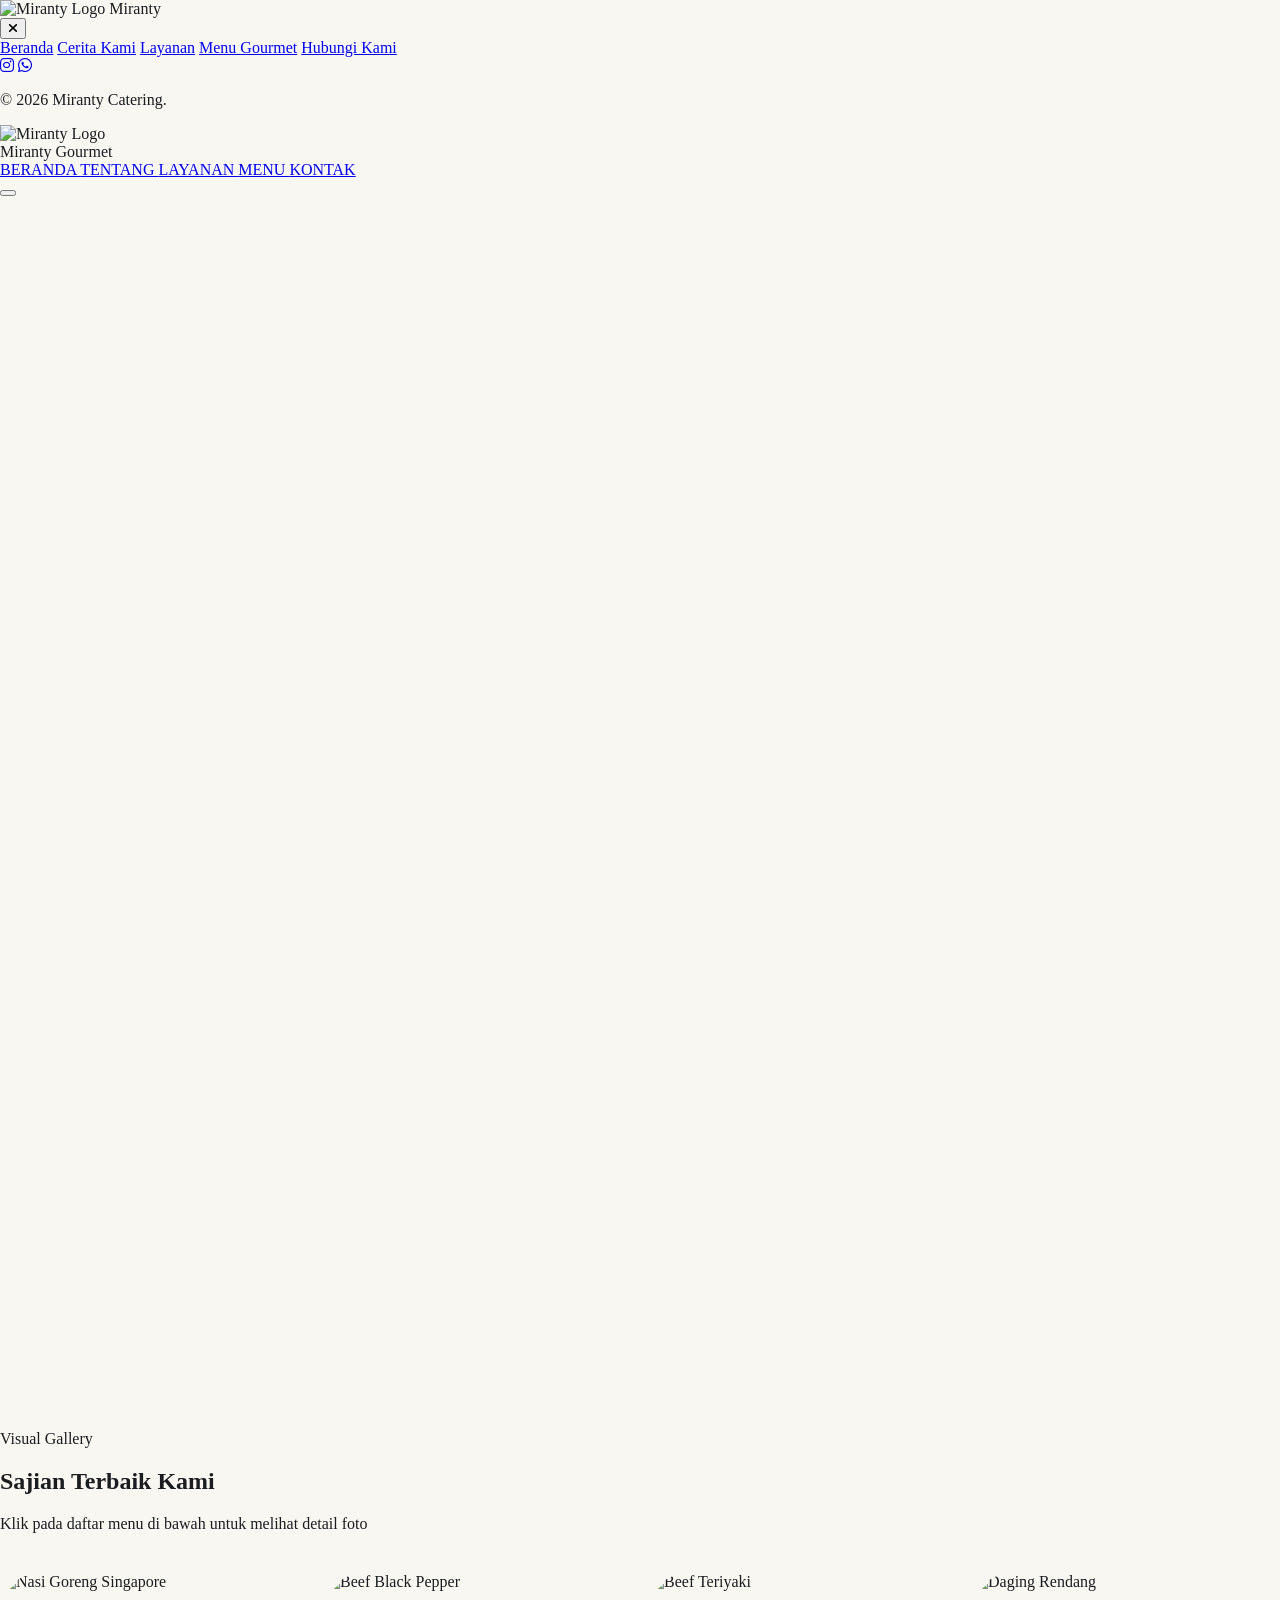
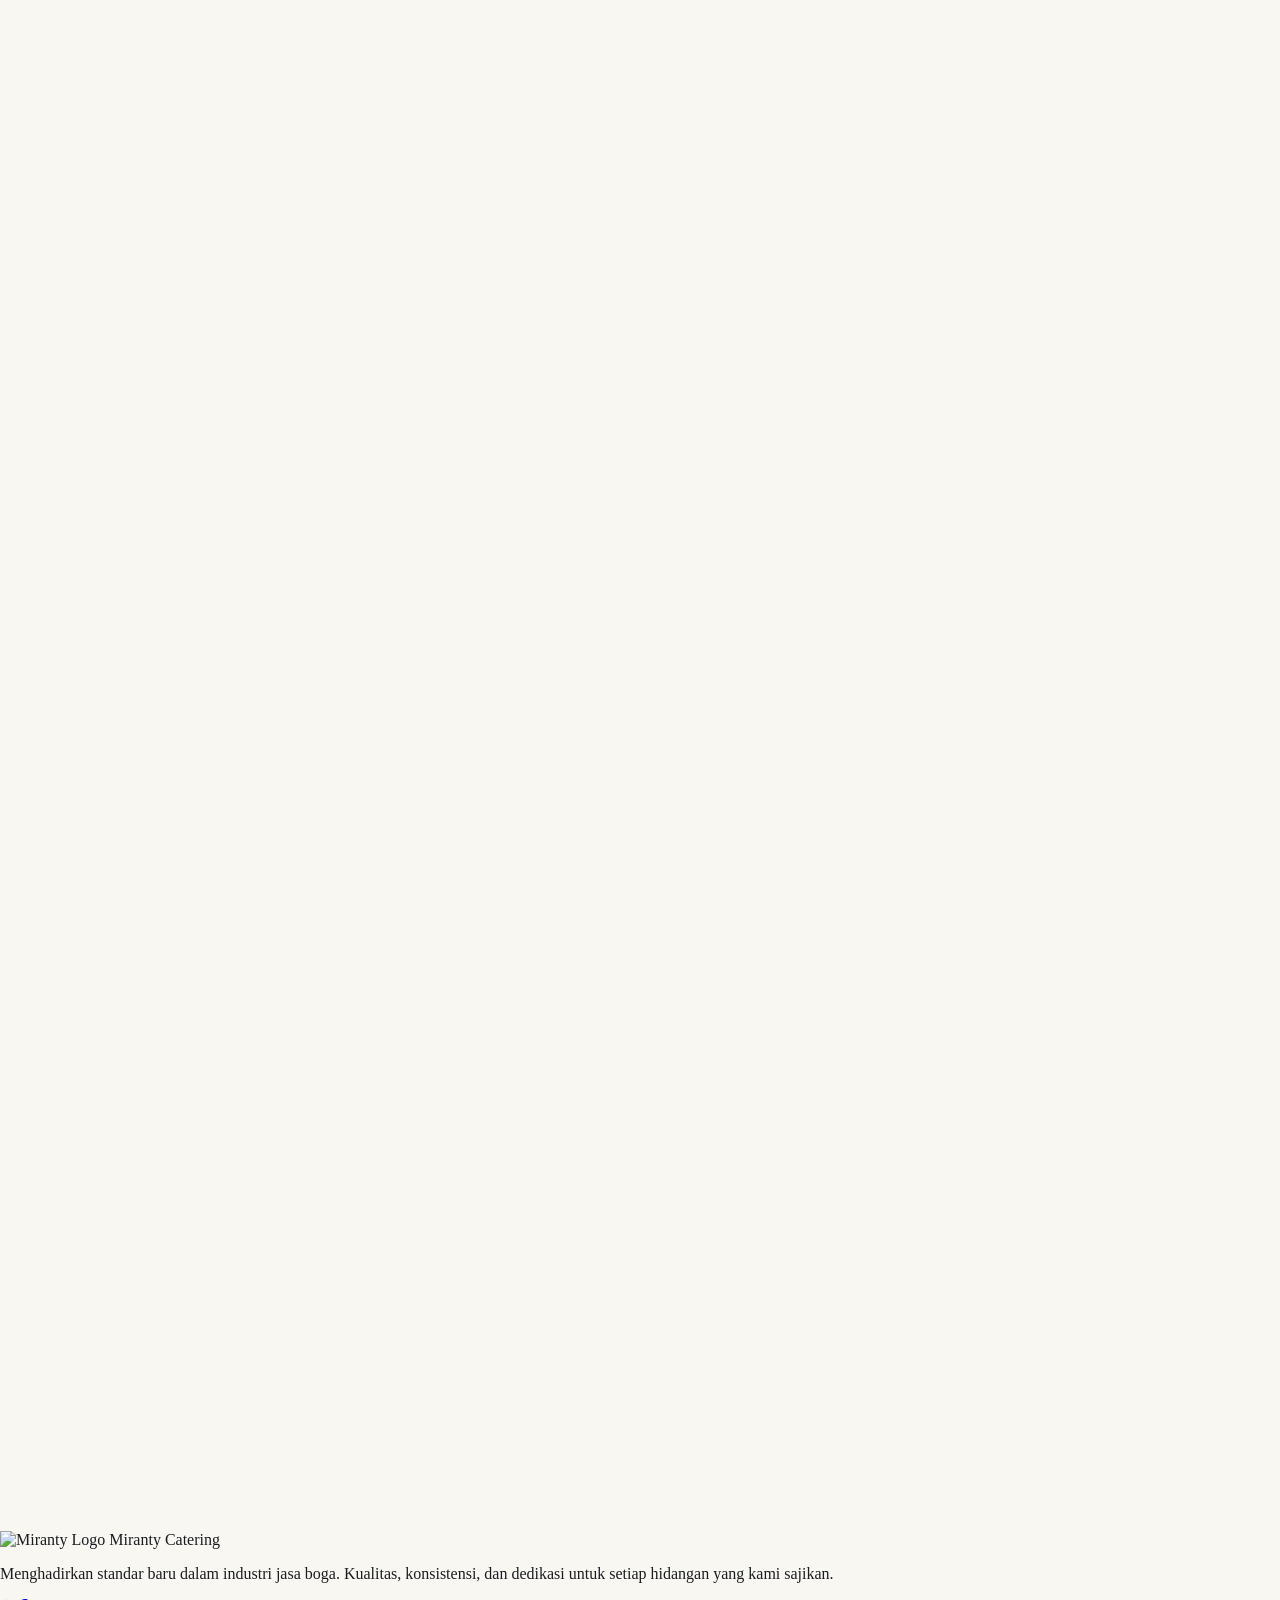
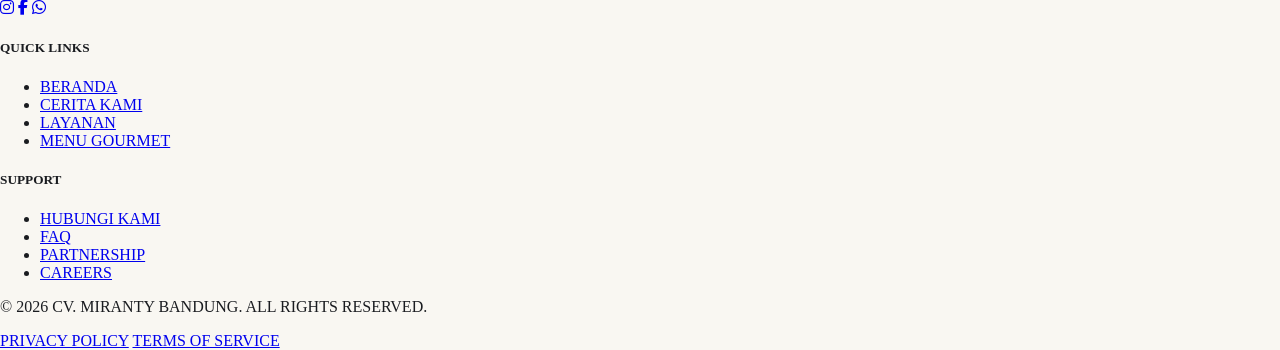
==== commit 3415ae14: "fix position" ====
--- a/public/index.html
+++ b/public/index.html
@@ -89,7 +89,7 @@
                     <span class="absolute bottom-0 left-0 w-0 h-[2px] bg-secondary transition-all group-hover:w-full"></span>
                 </a>
                 <a href="#about" class="hover:text-secondary transition-colors relative group py-2">
-                    CERITA
+                    TENTANG
                     <span class="absolute bottom-0 left-0 w-0 h-[2px] bg-secondary transition-all group-hover:w-full"></span>
                 </a>
                 <a href="#services" class="hover:text-secondary transition-colors relative group py-2">
@@ -116,8 +116,8 @@
     <section id="home" class="relative min-h-screen flex items-center pt-20 overflow-hidden bg-[#f9f7f2]">
         <div class="absolute top-0 right-0 w-[60%] h-full bg-secondary/5 -skew-x-12 translate-x-1/4"></div>
         <div class="container mx-auto px-6 grid lg:grid-cols-2 gap-20 items-center relative z-10">
-            <div data-aos="fade-right" data-aos-duration="1500">
-                <div class="inline-flex items-center gap-3 bg-secondary/10 px-5 py-2.5 rounded-full mb-8">
+            <div data-aos="fade-right" data-aos-duration="1500" class="pt-24 lg:pt-0">
+                <div class="inline-flex items-center gap-3 bg-secondary/10 px-5 py-2.5 rounded-full mb-8 mt-12">
                     <span class="w-2.5 h-2.5 bg-secondary rounded-full animate-ping"></span>
                     <span class="text-secondary font-black text-[10px] uppercase tracking-[0.3em]">Established 1991 in Bandung</span>
                 </div>
--- a/public/src/css/style.css
+++ b/public/src/css/style.css
@@ -166,8 +166,8 @@
 /* Interactive Badge Fix */
 .badge-fix {
     position: absolute;
-    bottom: -1rem; /* Lowered significantly as requested */
-    left: -2rem;
+    bottom: 6rem; /* Raised up as requested (higher than -1rem or 1.5rem) */
+    left: -3rem;
     z-index: 30;
 }
 
@@ -256,7 +256,7 @@
     }
     
     .badge-fix {
-        bottom: -2.5rem;
+        bottom: 2rem; /* Raised on mobile as well */
         left: 0;
         right: 0;
         margin: 0 auto;
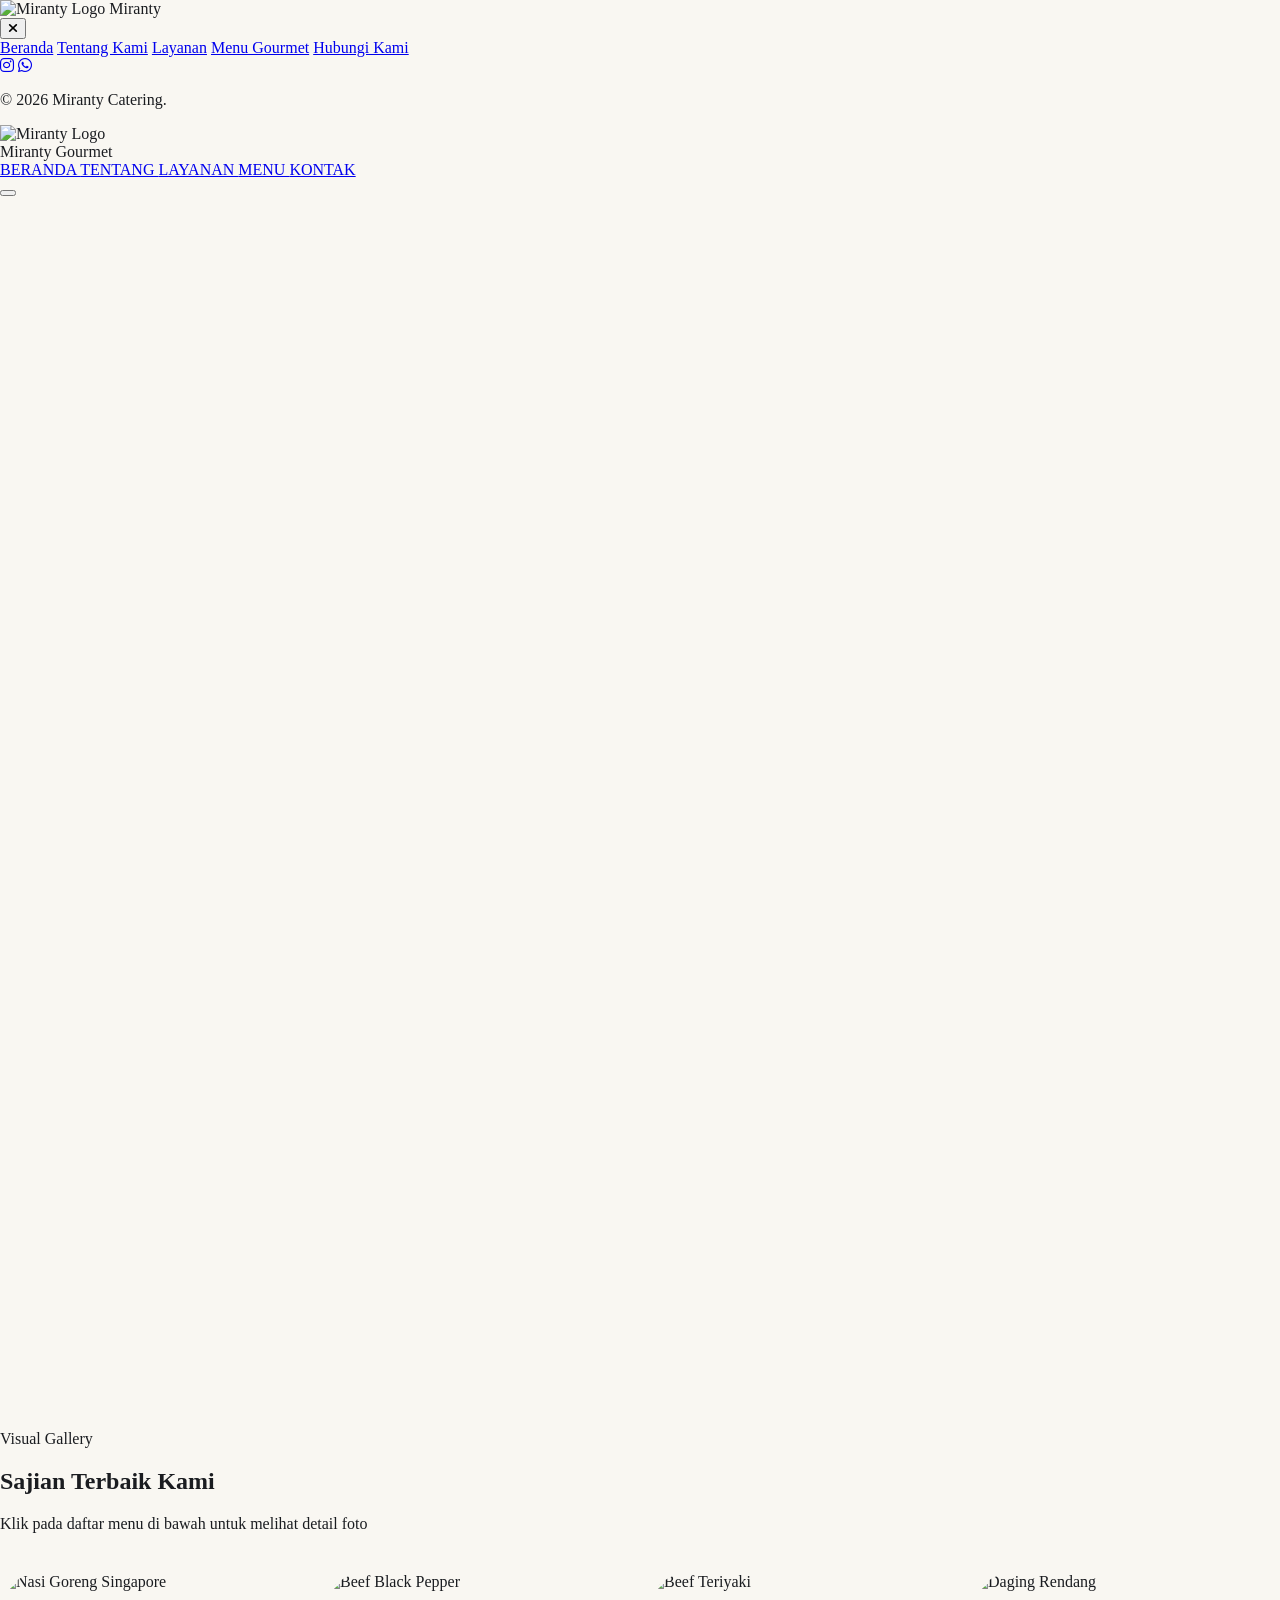
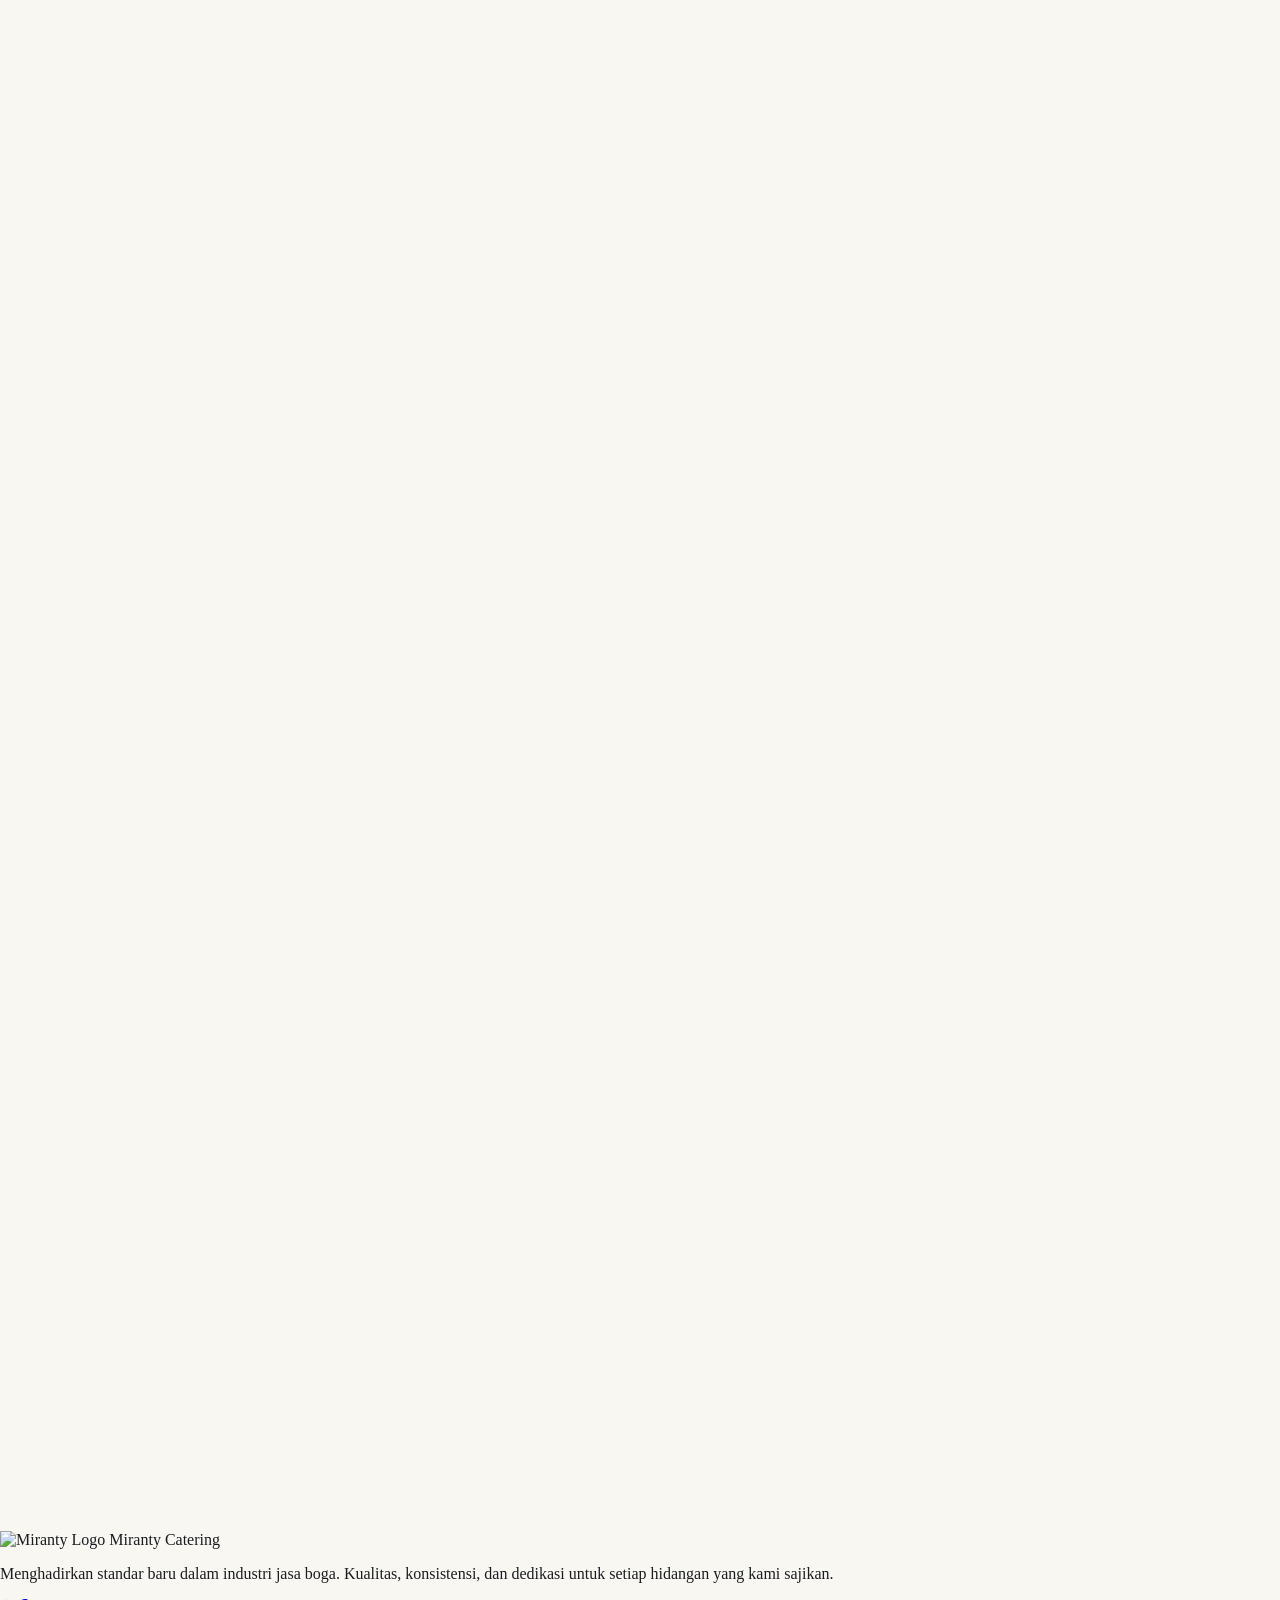
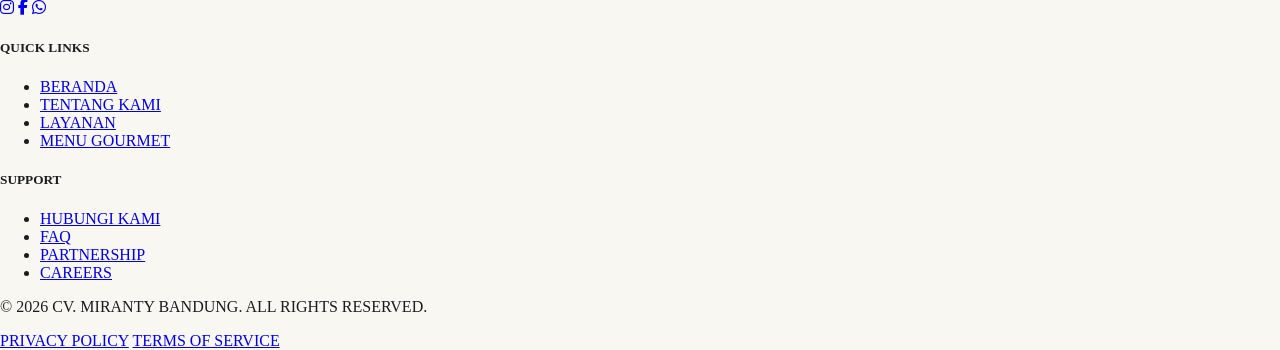
==== commit 89f820ec: "Update index.html" ====
--- a/public/index.html
+++ b/public/index.html
@@ -15,14 +15,14 @@
     <meta property="og:url" content="https://mirantycatering.com/">
     <meta property="og:title" content="Miranty Catering | Gourmet Premium Bandung">
     <meta property="og:description" content="Sajian gourmet berkelas untuk momen prestisius Anda. Berpengalaman lebih dari 30 tahun melayani ribuan acara di Bandung.">
-    <meta property="og:image" content="https://mirantycatering.com/src/img/logo/miranty-logo.png">
+    <meta property="og:image" content="https://mirantycatering.com/src/image/logo/miranty-logo.png">
 
     <!-- Twitter -->
     <meta property="twitter:card" content="summary_large_image">
     <meta property="twitter:url" content="https://mirantycatering.com/">
     <meta property="twitter:title" content="Miranty Catering | Gourmet Premium Bandung">
     <meta property="twitter:description" content="Sajian gourmet berkelas untuk momen prestisius Anda. Berpengalaman lebih dari 30 tahun melayani ribuan acara di Bandung.">
-    <meta property="twitter:image" content="https://mirantycatering.com/src/img/logo/miranty-logo.png">
+    <meta property="twitter:image" content="https://mirantycatering.com/src/image/logo/miranty-logo.png">
 
     <!-- Google Fonts: Playfair Display & Inter -->
     <link href="https://fonts.googleapis.com/css2?family=Playfair+Display:wght@400;700&family=Inter:wght@300;400;600&display=swap" rel="stylesheet">
@@ -44,7 +44,7 @@
     <aside id="sidebar" class="fixed top-0 right-0 w-[85%] max-w-[320px] h-full bg-white z-[70] translate-x-full shadow-[-20px_0_50px_rgba(0,0,0,0.1)] p-8 flex flex-col overflow-y-auto">
         <div class="flex justify-between items-center mb-16">
             <div class="flex items-center gap-3">
-                <img src="src/img/logo/miranty-logo.png" alt="Miranty Logo" class="w-10 h-10 object-contain">
+                <img src="src/image/logo/miranty-logo.png" alt="Miranty Logo" class="w-10 h-10 object-contain">
                 <span class="font-serif text-2xl font-bold text-primary">Miranty</span>
             </div>
             <button id="close-sidebar" class="text-primary hover:rotate-90 transition-transform duration-500 p-2">
@@ -53,7 +53,7 @@
         </div>
         <nav class="flex flex-col gap-8 text-2xl font-serif">
             <a href="#home" class="hover:text-secondary transition-all hover:translate-x-2 inline-block">Beranda</a>
-            <a href="#about" class="hover:text-secondary transition-all hover:translate-x-2 inline-block">Cerita Kami</a>
+            <a href="#about" class="hover:text-secondary transition-all hover:translate-x-2 inline-block">Tentang Kami</a>
             <a href="#services" class="hover:text-secondary transition-all hover:translate-x-2 inline-block">Layanan</a>
             <a href="#menu" class="hover:text-secondary transition-all hover:translate-x-2 inline-block">Menu Gourmet</a>
             <a href="#contact" class="hover:text-secondary transition-all hover:translate-x-2 inline-block">Hubungi Kami</a>
@@ -533,7 +533,7 @@
                     <h5 class="text-accent font-black uppercase tracking-[0.3em] text-[10px] mb-10">QUICK LINKS</h5>
                     <ul class="space-y-6 text-white/60 font-bold text-sm tracking-widest">
                         <li><a href="#home" class="hover:text-white transition-colors">BERANDA</a></li>
-                        <li><a href="#about" class="hover:text-white transition-colors">CERITA KAMI</a></li>
+                        <li><a href="#about" class="hover:text-white transition-colors">TENTANG KAMI</a></li>
                         <li><a href="#services" class="hover:text-white transition-colors">LAYANAN</a></li>
                         <li><a href="#menu" class="hover:text-white transition-colors">MENU GOURMET</a></li>
                     </ul>
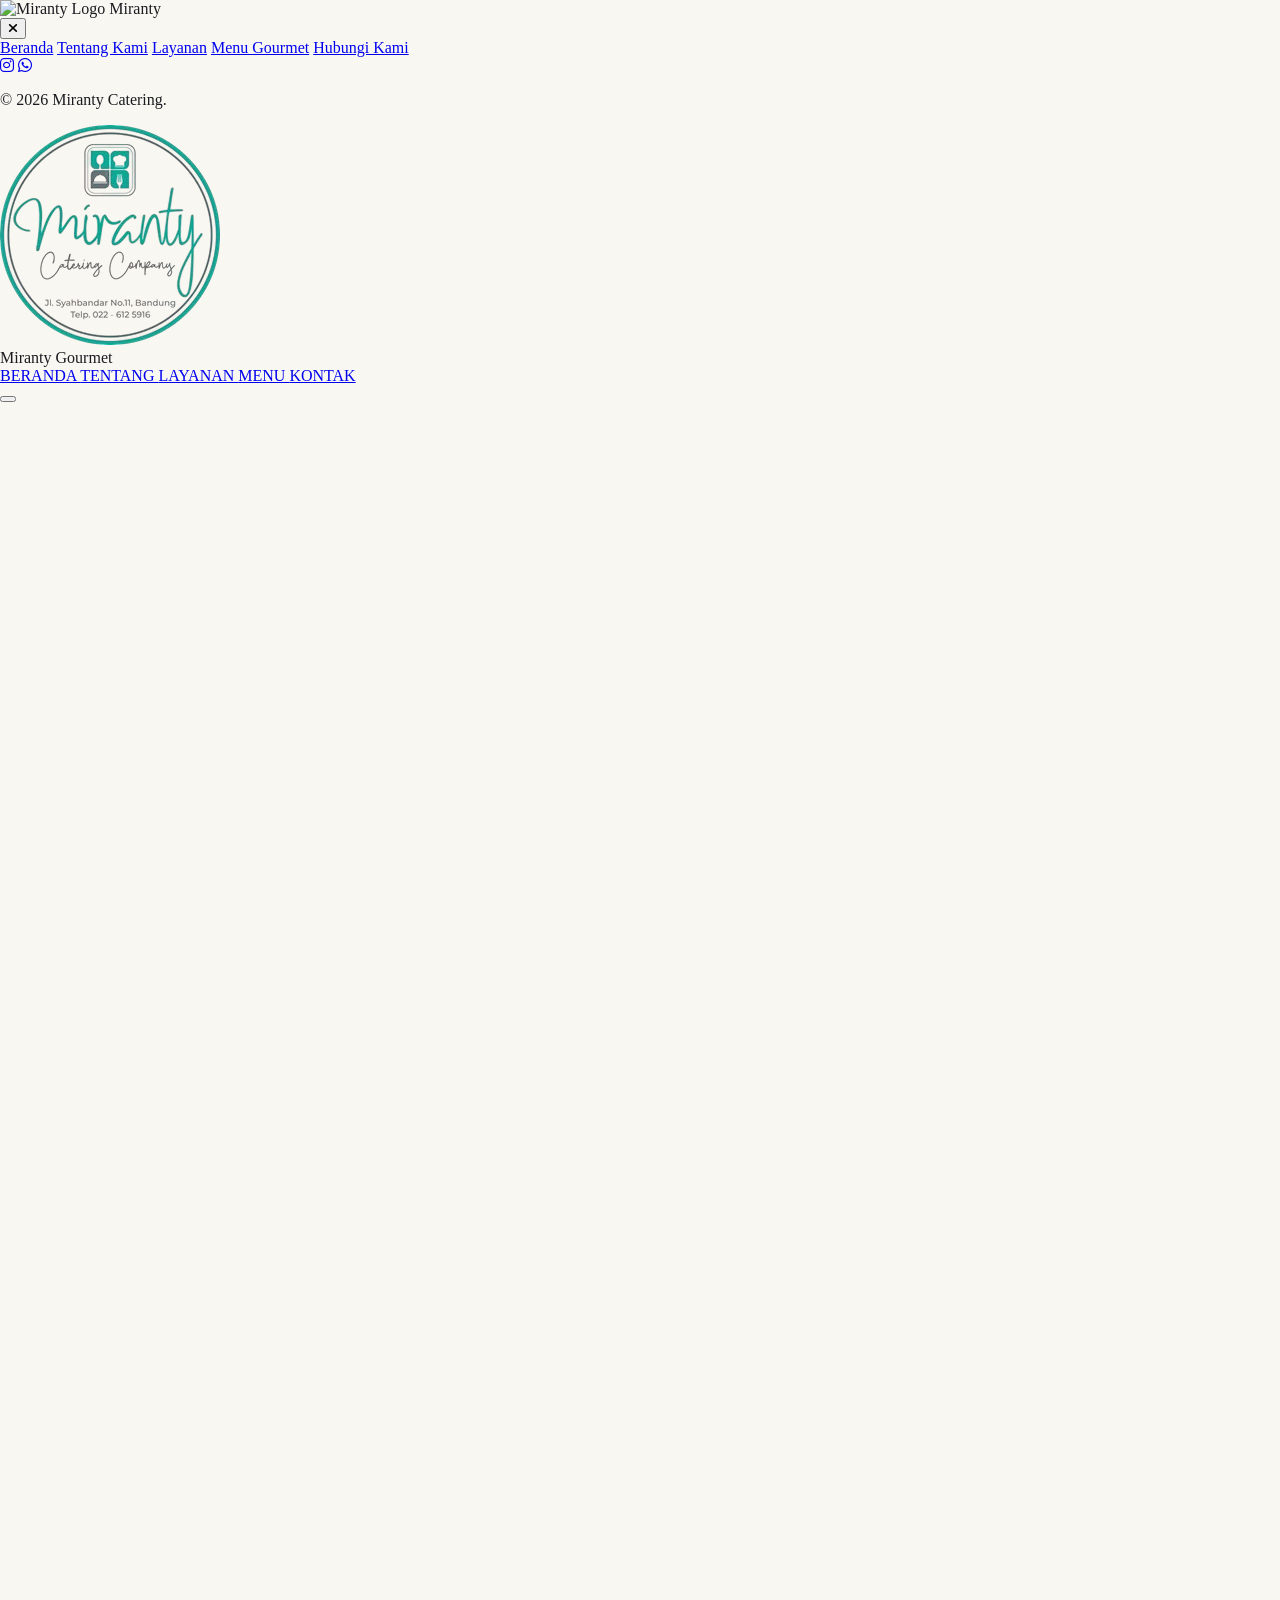
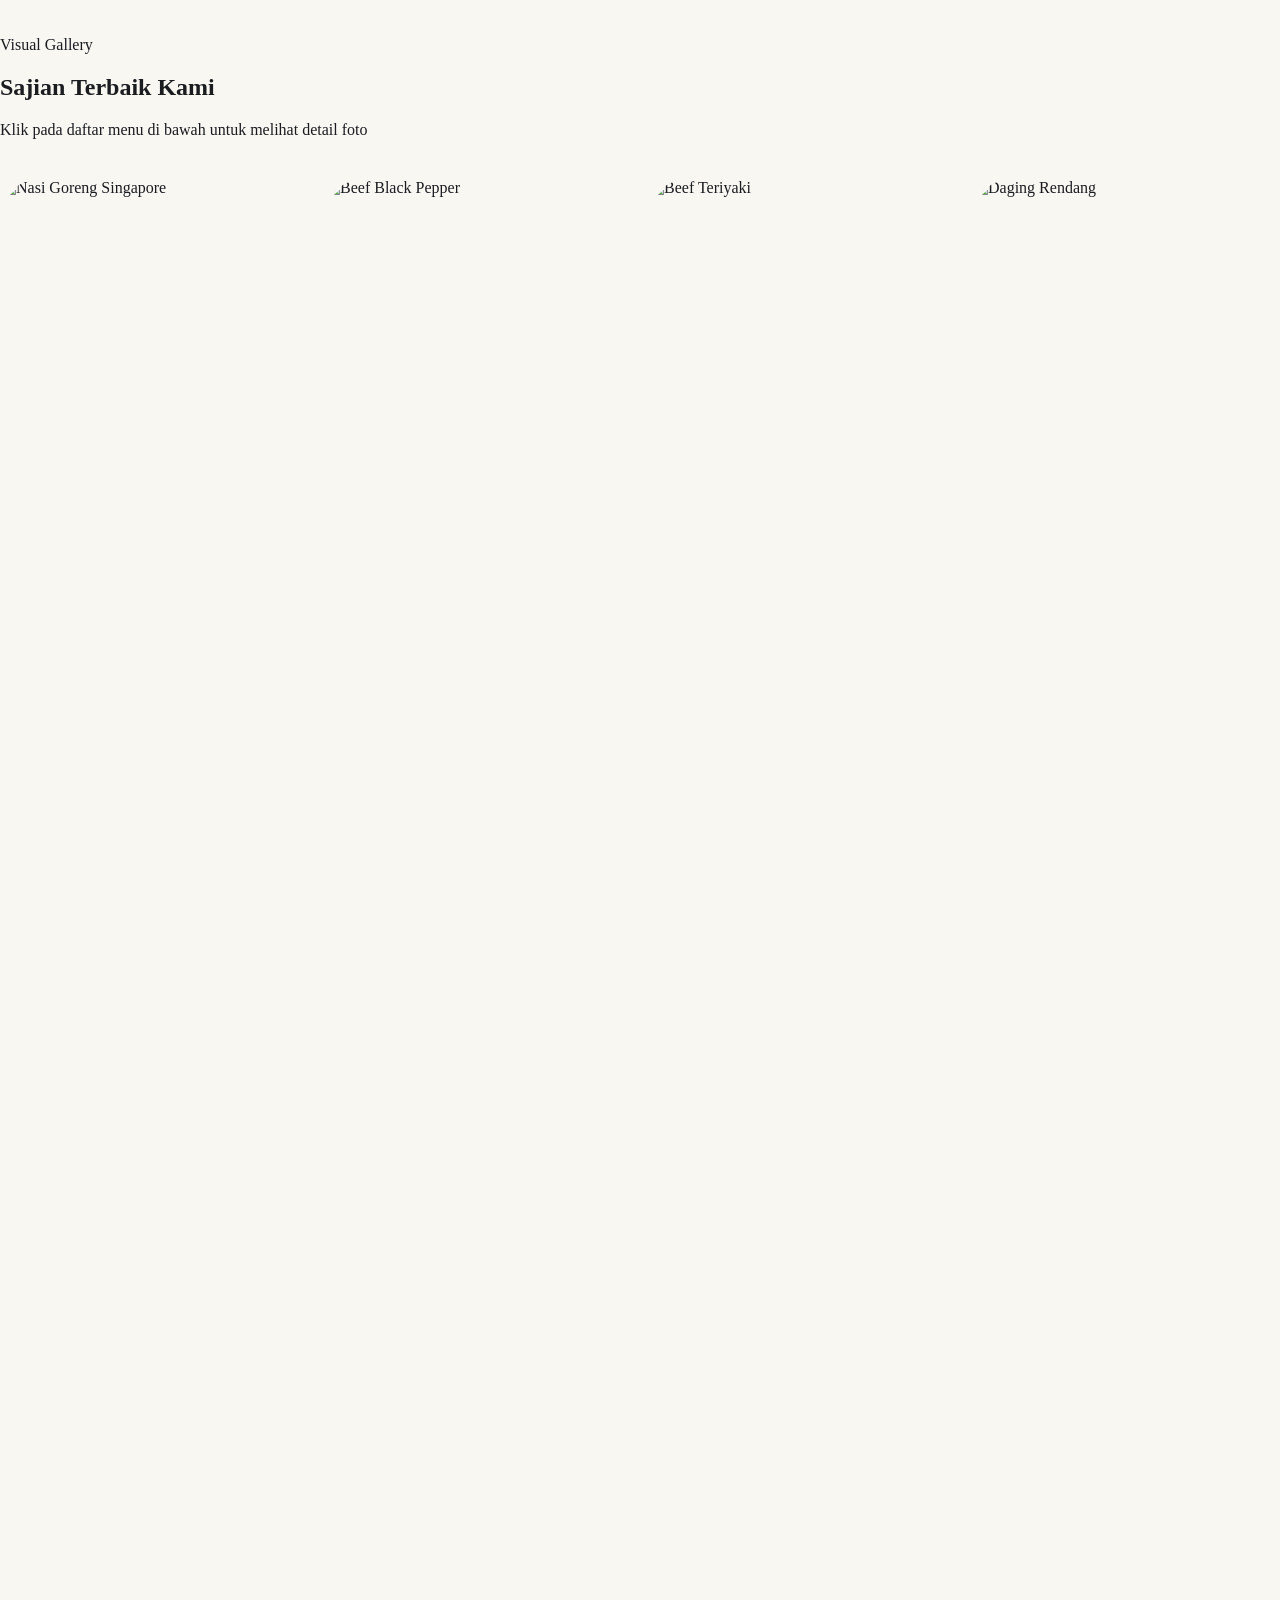
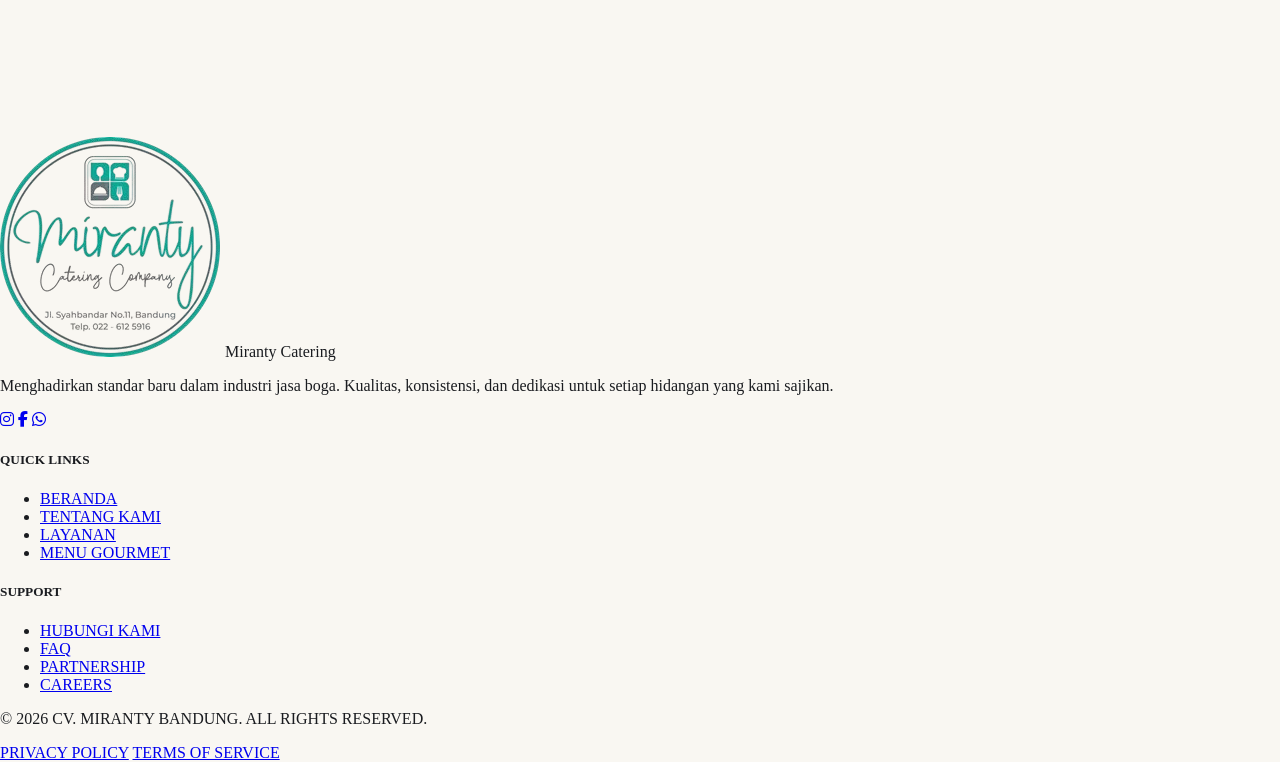
==== commit e72079f8: "update finl pitch for client" ====
--- a/public/index.html
+++ b/public/index.html
@@ -15,7 +15,7 @@
     <meta property="og:url" content="https://mirantycatering.com/">
     <meta property="og:title" content="Miranty Catering | Gourmet Premium Bandung">
     <meta property="og:description" content="Sajian gourmet berkelas untuk momen prestisius Anda. Berpengalaman lebih dari 30 tahun melayani ribuan acara di Bandung.">
-    <meta property="og:image" content="https://mirantycatering.com/src/image/logo/miranty-logo.png">
+    <meta property="og:image" content="src/image/logo/miranty-logo.png">
 
     <!-- Twitter -->
     <meta property="twitter:card" content="summary_large_image">
@@ -406,7 +406,7 @@
 
     <!-- Menu Modal -->
     <div id="menu-modal" class="fixed inset-0 z-[100] flex items-center justify-center p-6 bg-primary/95 hidden transition-all duration-500 opacity-0">
-        <div class="bg-white rounded-[3rem] overflow-hidden max-w-4xl w-full relative transform scale-90 transition-all duration-500 shadow-2xl">
+        <div class="bg-white rounded-[3rem] overflow-y-scroll  max-w-4xl w-full relative transform scale-90 transition-all duration-500 shadow-2xl">
             <button id="close-menu-modal" class="absolute top-8 right-8 z-10 bg-primary/10 text-primary w-14 h-14 rounded-2xl flex items-center justify-center hover:bg-secondary hover:text-white transition-all duration-500">
                 <i class="fa-solid fa-xmark text-2xl"></i>
             </button>
--- a/public/src/css/style.css
+++ b/public/src/css/style.css
@@ -210,7 +210,8 @@
     max-width: 850px;
     display: flex;
     flex-direction: column;
-    overflow: hidden; /* Contain children */
+    overflow-y: scroll;
+    scrollbar-width:none; /* Contain children */
     border-radius: 2.5rem;
     background: white;
 }
